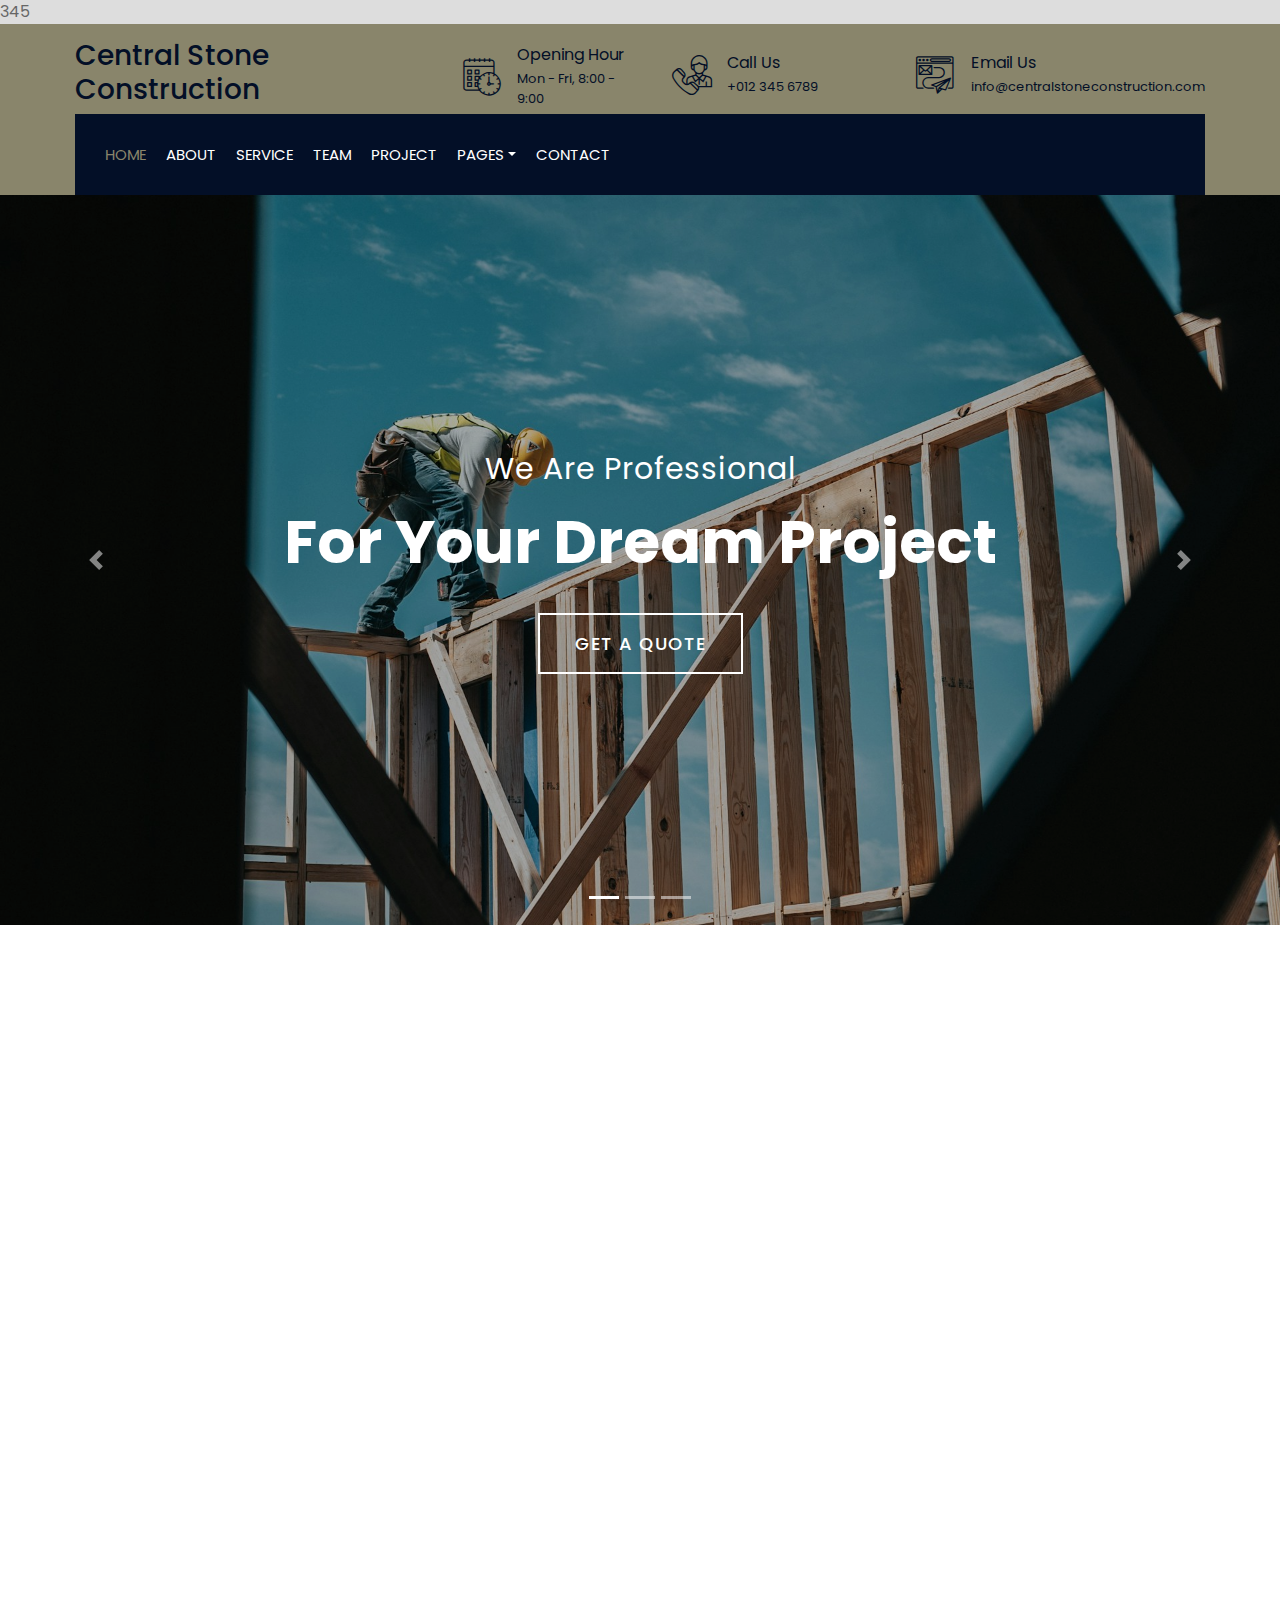
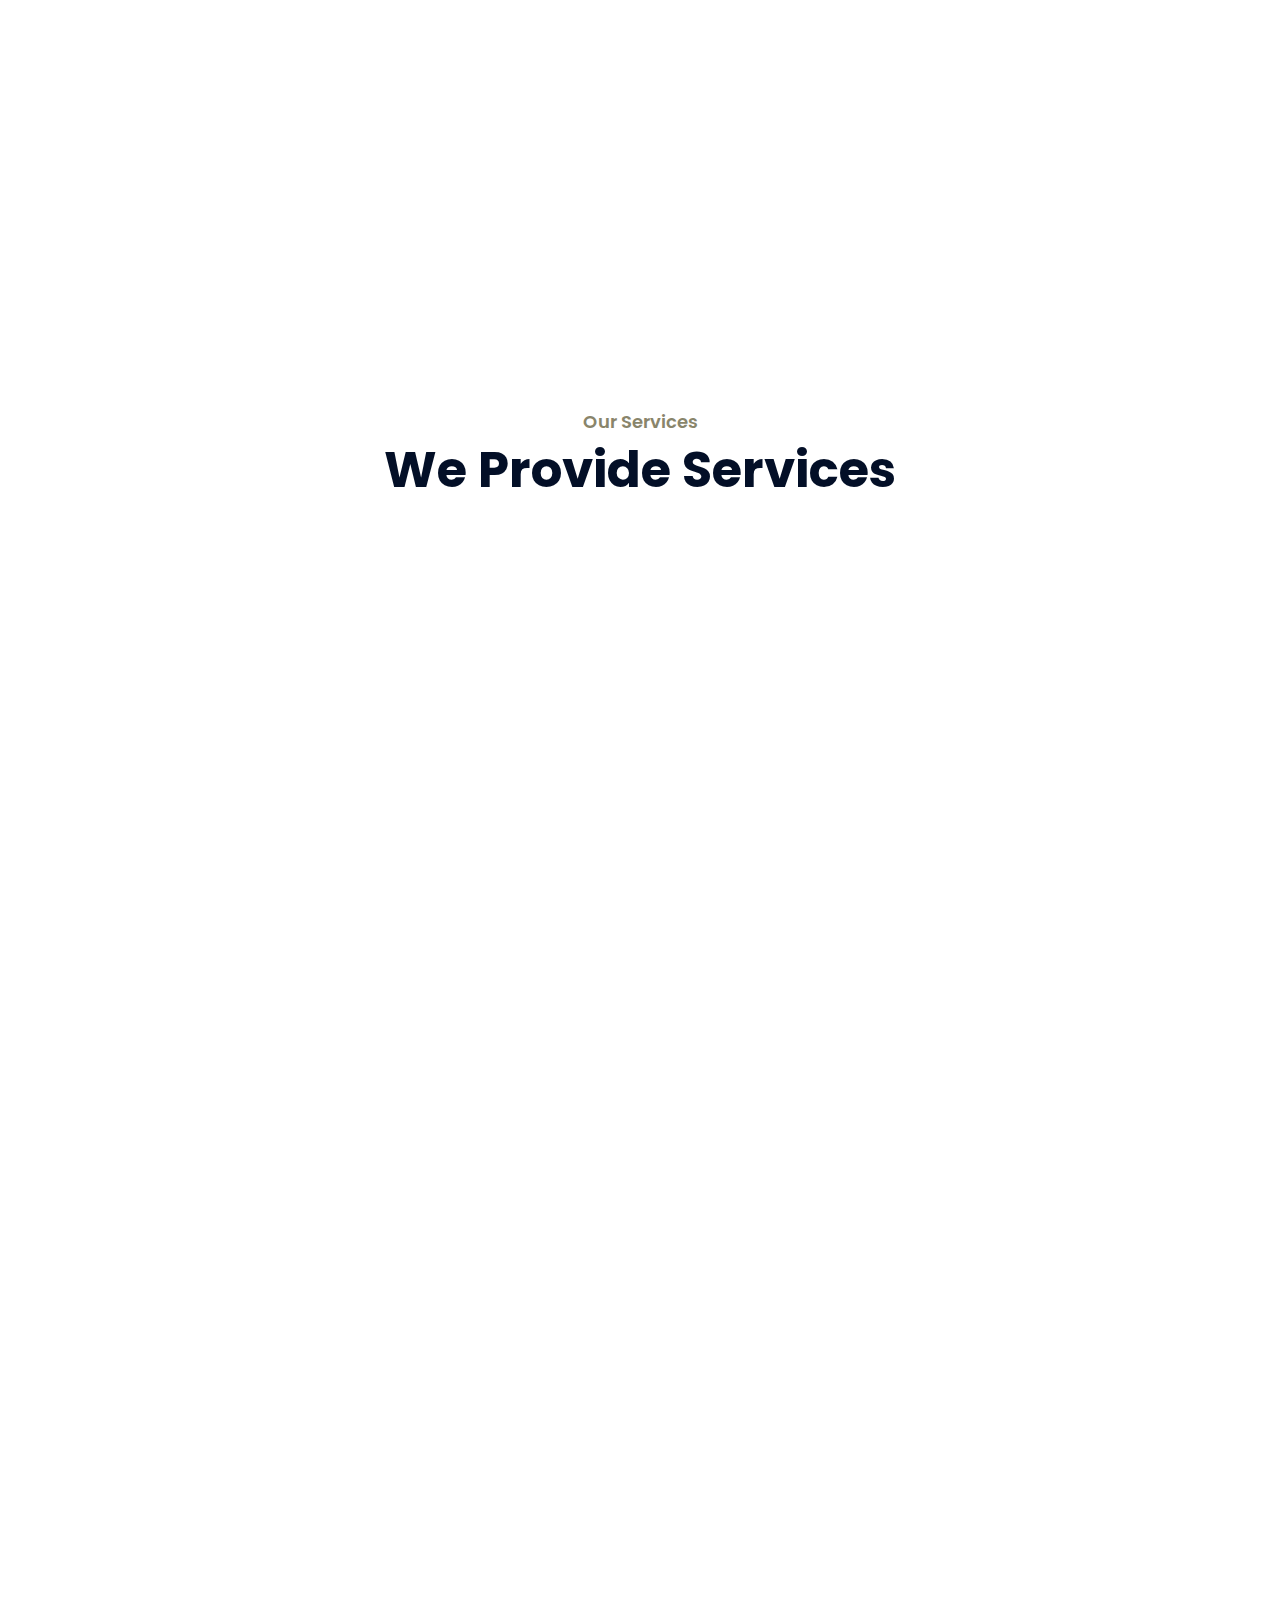
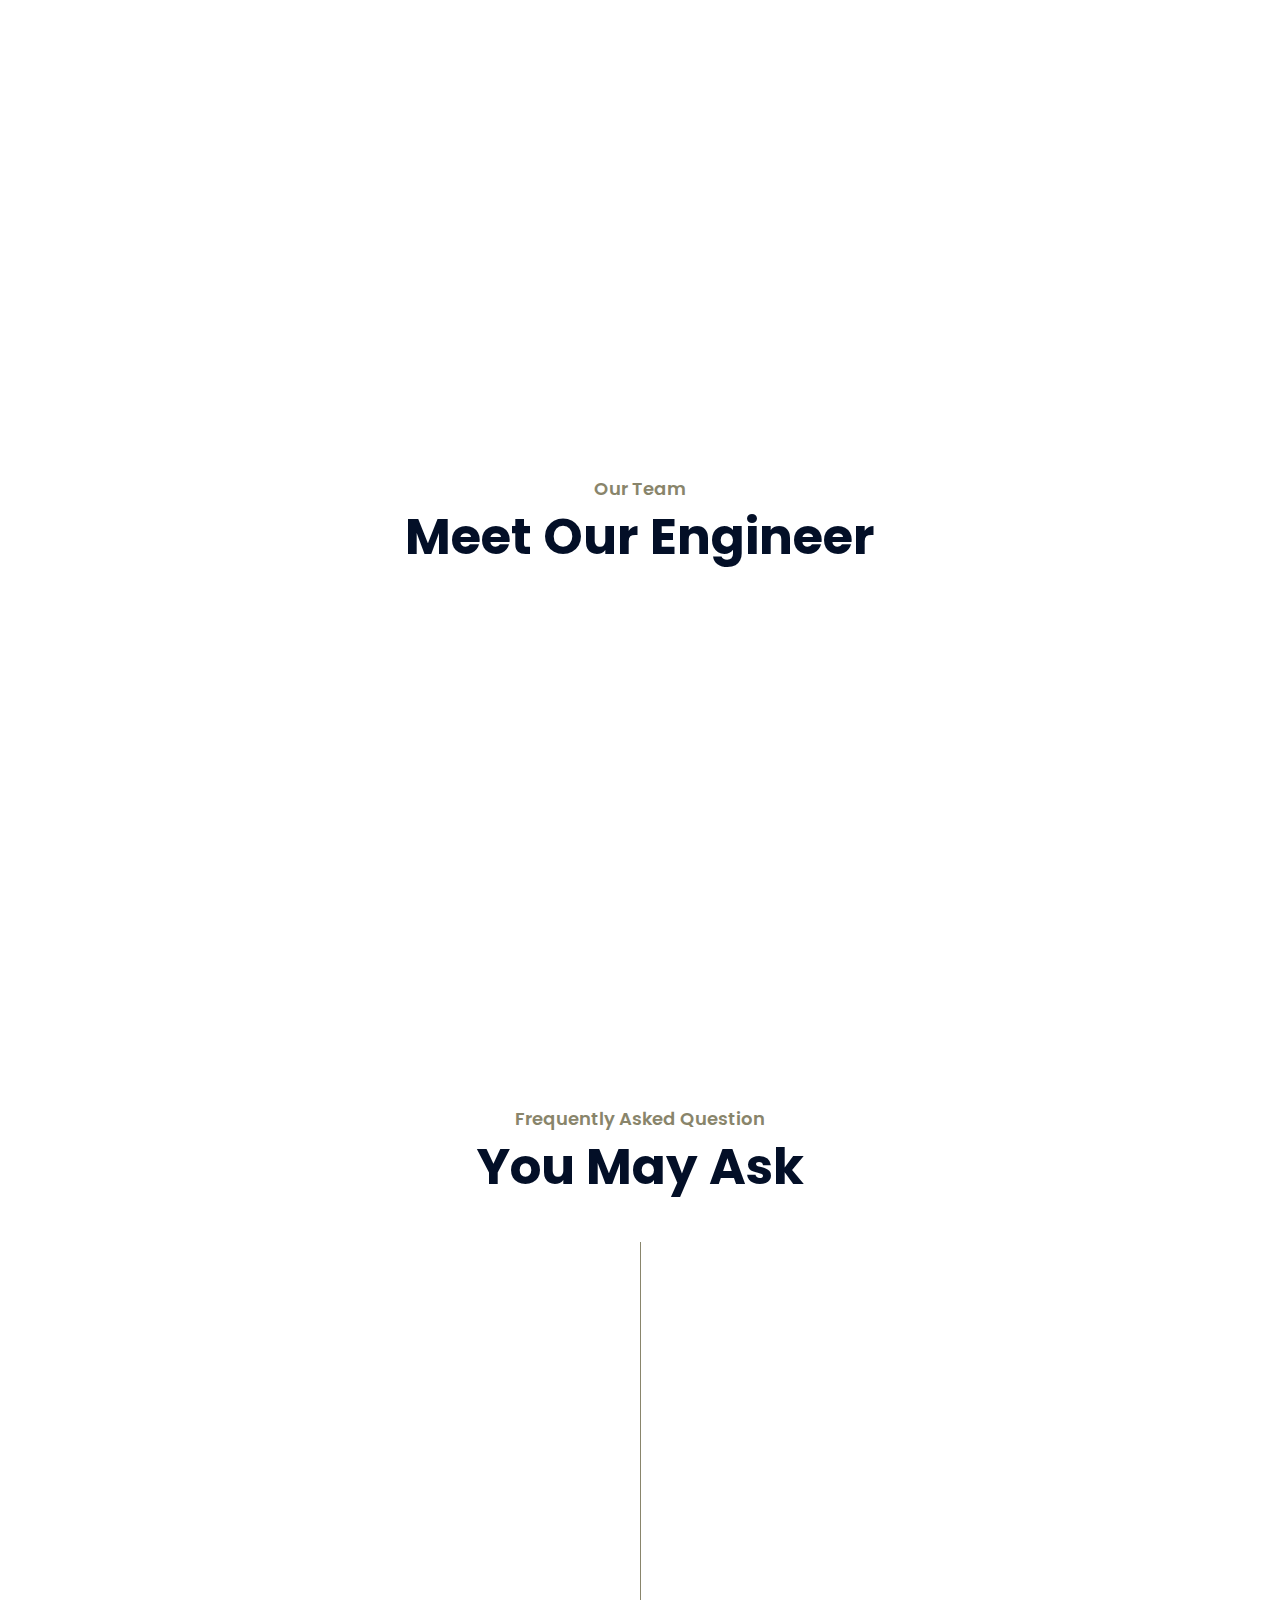
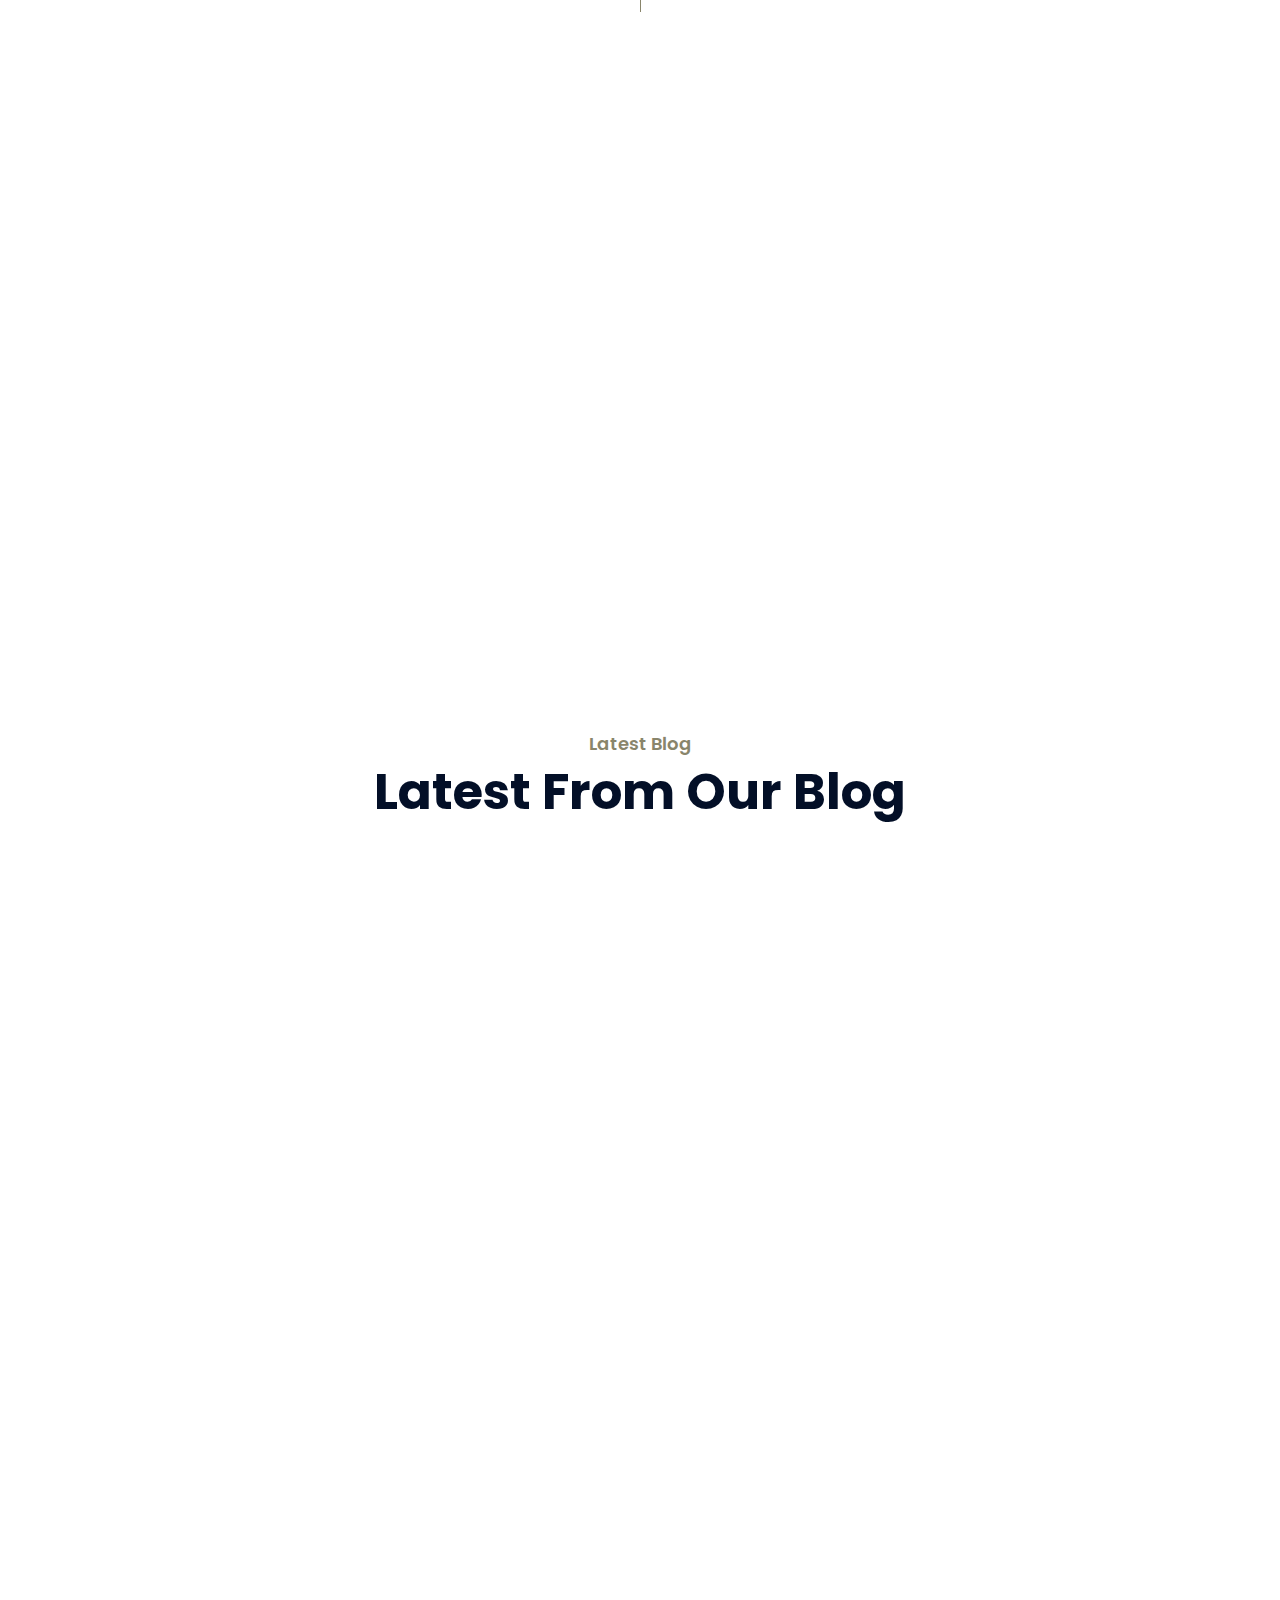
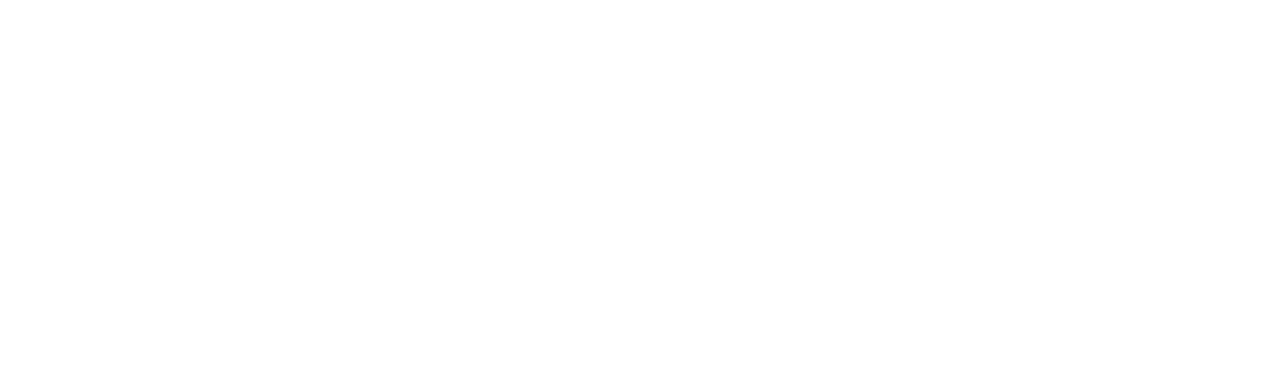
==== index.html @ 26f834ae "added files for construction website" ====
<!DOCTYPE html>345
<html lang="en">
    <head>
        <meta charset="utf-8">
        <title>Central Stone Construction</title>
        <meta content="width=device-width, initial-scale=1.0" name="viewport">
        <meta content="Construction Company Website Template" name="keywords">
        <meta content="Construction Company Website Template" name="description">

        <!-- Favicon -->
        <link href="img/favicon.ico" rel="icon">

        <!-- Google Font -->
        <link href="https://fonts.googleapis.com/css2?family=Poppins:wght@100;200;300;400;500;600;700;800;900&display=swap" rel="stylesheet">

        <!-- CSS Libraries -->
        <link href="https://stackpath.bootstrapcdn.com/bootstrap/4.4.1/css/bootstrap.min.css" rel="stylesheet">
        <link href="https://cdnjs.cloudflare.com/ajax/libs/font-awesome/5.10.0/css/all.min.css" rel="stylesheet">
        <link href="lib/flaticon/font/flaticon.css" rel="stylesheet"> 
        <link href="lib/animate/animate.min.css" rel="stylesheet">
        <link href="lib/owlcarousel/assets/owl.carousel.min.css" rel="stylesheet">
        <link href="lib/lightbox/css/lightbox.min.css" rel="stylesheet">
        <link href="lib/slick/slick.css" rel="stylesheet">
        <link href="lib/slick/slick-theme.css" rel="stylesheet">

        <!-- Template Stylesheet -->
        <link href="css/style.css" rel="stylesheet">
    </head>

    <body>
        <div class="wrapper">
            <!-- Top Bar Start -->
            <div class="top-bar">
                <div class="container-fluid">
                    <div class="row align-items-center">
                        <div class="col-lg-4 col-md-12">
                            <div class="logo">
                                <a href="index.html">
                                    <h3>Central Stone Construction</h3>
                                    <!-- <img src="img/logo.jpg" alt="Logo"> -->
                                </a>
                            </div>
                        </div>
                        <div class="col-lg-8 col-md-7 d-none d-lg-block">
                            <div class="row">
                                <div class="col-3">
                                    <div class="top-bar-item">
                                        <div class="top-bar-icon">
                                            <i class="flaticon-calendar"></i>
                                        </div>
                                        <div class="top-bar-text">
                                            <h3>Opening Hour</h3>
                                            <p>Mon - Fri, 8:00 - 9:00</p>
                                        </div>
                                    </div>
                                </div>
                                <div class="col-3">
                                    <div class="top-bar-item">
                                        <div class="top-bar-icon">
                                            <i class="flaticon-call"></i>
                                        </div>
                                        <div class="top-bar-text">
                                            <h3>Call Us</h3>
                                            <p>+012 345 6789</p>
                                        </div>
                                    </div>
                                </div>
                                <div class="col-6">
                                    <div class="top-bar-item">
                                        <div class="top-bar-icon">
                                            <i class="flaticon-send-mail"></i>
                                        </div>
                                        <div class="top-bar-text">
                                            <h3>Email Us</h3>
                                            <p>info@centralstoneconstruction.com</p>
                                        </div>
                                    </div>
                                </div>
                            </div>
                        </div>
                    </div>
                </div>
            </div>
            <!-- Top Bar End -->

            <!-- Nav Bar Start -->
            <div class="nav-bar">
                <div class="container-fluid">
                    <nav class="navbar navbar-expand-lg bg-dark navbar-dark">
                        <a href="#" class="navbar-brand">MENU</a>
                        <button type="button" class="navbar-toggler" data-toggle="collapse" data-target="#navbarCollapse">
                            <span class="navbar-toggler-icon"></span>
                        </button>

                        <div class="collapse navbar-collapse justify-content-between" id="navbarCollapse">
                            <div class="navbar-nav mr-auto">
                                <a href="index.html" class="nav-item nav-link active">Home</a>
                                <a href="about.html" class="nav-item nav-link">About</a>
                                <a href="service.html" class="nav-item nav-link">Service</a>
                                <a href="team.html" class="nav-item nav-link">Team</a>
                                <a href="portfolio.html" class="nav-item nav-link">Project</a>
                                <div class="nav-item dropdown">
                                    <a href="#" class="nav-link dropdown-toggle" data-toggle="dropdown">Pages</a>
                                    <div class="dropdown-menu">
                                        <a href="blog.html" class="dropdown-item">Blog Page</a>
                                        <a href="single.html" class="dropdown-item">Single Page</a>
                                    </div>
                                </div>
                                <a href="contact.html" class="nav-item nav-link">Contact</a>
                            </div>
                        
                        </div>
                    </nav>
                </div>
            </div>
            <!-- Nav Bar End -->


            <!-- Carousel Start -->
            <div id="carousel" class="carousel slide" data-ride="carousel">
                <ol class="carousel-indicators">
                    <li data-target="#carousel" data-slide-to="0" class="active"></li>
                    <li data-target="#carousel" data-slide-to="1"></li>
                    <li data-target="#carousel" data-slide-to="2"></li>
                </ol>
                <div class="carousel-inner">
                    <div class="carousel-item active">
                        <img src="img/carousel-aa.jpg" alt="Carousel Image">
                        <div class="carousel-caption">
                            <p class="animated fadeInRight">We Are Professional</p>
                            <h1 class="animated fadeInLeft">For Your Dream Project</h1>
                            <a class="btn animated fadeInUp" href="https://appwexdigital.com">Get A Quote</a>
                        </div>
                    </div>

                    <div class="carousel-item">
                        <img src="img/carousel-bb.jpg" alt="Carousel Image">
                        <div class="carousel-caption">
                            <p class="animated fadeInRight">Professional Builder</p>
                            <h1 class="animated fadeInLeft">We Build Your Home</h1>
                            <a class="btn animated fadeInUp" href="https://appwexdigital.com">Get A Quote</a>
                        </div>
                    </div>

                    <div class="carousel-item">
                        <img src="img/carousel-cc.jpg" alt="Carousel Image">
                        <div class="carousel-caption">
                            <p class="animated fadeInRight">We Are Trusted</p>
                            <h1 class="animated fadeInLeft">For Your Dream Home</h1>
                            <a class="btn animated fadeInUp" href="https://appwexdigital.com">Get A Quote</a>
                        </div>
                    </div>
                </div>

                <a class="carousel-control-prev" href="#carousel" role="button" data-slide="prev">
                    <span class="carousel-control-prev-icon" aria-hidden="true"></span>
                    <span class="sr-only">Previous</span>
                </a>
                <a class="carousel-control-next" href="#carousel" role="button" data-slide="next">
                    <span class="carousel-control-next-icon" aria-hidden="true"></span>
                    <span class="sr-only">Next</span>
                </a>
            </div>
            <!-- Carousel End -->


            <!-- Feature Start-->
            <div class="feature wow fadeInUp" data-wow-delay="0.1s">
                <div class="container-fluid">
                    <div class="row align-items-center">
                        <div class="col-lg-4 col-md-12">
                            <div class="feature-item">
                                <div class="feature-icon">
                                    <i class="flaticon-worker"></i>
                                </div>
                                <div class="feature-text">
                                    <h3>Expert Worker</h3>
                                    <p>Are worker are highly Experienced in the construction inductry</p>
                                </div>
                            </div>
                        </div>
                        <div class="col-lg-4 col-md-12">
                            <div class="feature-item">
                                <div class="feature-icon">
                                    <i class="flaticon-building"></i>
                                </div>
                                <div class="feature-text">
                                    <h3>Quality Work</h3>
                                    <p>We focus on quality construction </p>
                                </div>
                            </div>
                        </div>
                        <div class="col-lg-4 col-md-12">
                            <div class="feature-item">
                                <div class="feature-icon">
                                    <i class="flaticon-call"></i>
                                </div>
                                <div class="feature-text">
                                    <h3>24/7 Support</h3>
                                    <p>24 hour support in case of any emmergency</p>
                                </div>
                            </div>
                        </div>
                    </div>
                </div>
            </div>
            <!-- Feature End-->


            <!-- About Start -->
            <div class="about wow fadeInUp" data-wow-delay="0.1s">
                <div class="container">
                    <div class="row align-items-center">
                        <div class="col-lg-5 col-md-6">
                            <div class="about-img">
                                <img src="img/about-aa.jpg" alt="Image">
                            </div>
                        </div>
                        <div class="col-lg-7 col-md-6">
                            <div class="section-header text-left">
                                <p>Welcome to Central Stone Construction</p>
                                <h2>35 Years Experience</h2>
                            </div>
                            <div class="about-text">
                                <p>
                                    We have been building quality homes for the past 35 years and are highly experienced in everything that has to do with residential construction. We build with our customers best interest and satisfaction in mind

                                </p>
                                <p>
                                   100 percent satisfaction is our gaurantee. We will not laydown our tools till our customer is happy. From planning to construction our customers interest is all we see.Try us and you will not be disappointed
                                </p>
                                <a class="btn" href="">Learn More</a>
                            </div>
                        </div>
                    </div>
                </div>
            </div>
            <!-- About End -->


            <!-- Fact Start -->
            <div class="fact">
                <div class="container-fluid">
                    <div class="row counters">
                        <div class="col-md-6 fact-left wow slideInLeft">
                            <div class="row">
                                <div class="col-6">
                                    <div class="fact-icon">
                                        <i class="flaticon-worker"></i>
                                    </div>
                                    <div class="fact-text">
                                        <h2 data-toggle="counter-up">109</h2>
                                        <p>Expert Workers</p>
                                    </div>
                                </div>
                                <div class="col-6">
                                    <div class="fact-icon">
                                        <i class="flaticon-building"></i>
                                    </div>
                                    <div class="fact-text">
                                        <h2 data-toggle="counter-up">485</h2>
                                        <p>Happy Clients</p>
                                    </div>
                                </div>
                            </div>
                        </div>
                        <div class="col-md-6 fact-right wow slideInRight">
                            <div class="row">
                                <div class="col-6">
                                    <div class="fact-icon">
                                        <i class="flaticon-address"></i>
                                    </div>
                                    <div class="fact-text">
                                        <h2 data-toggle="counter-up">789</h2>
                                        <p>Completed Projects</p>
                                    </div>
                                </div>
                                <div class="col-6">
                                    <div class="fact-icon">
                                        <i class="flaticon-crane"></i>
                                    </div>
                                    <div class="fact-text">
                                        <h2 data-toggle="counter-up">890</h2>
                                        <p>Running Projects</p>
                                    </div>
                                </div>
                            </div>
                        </div>
                    </div>
                </div>
            </div>
            <!-- Fact End -->


            <!-- Service Start -->
            <div class="service">
                <div class="container">
                    <div class="section-header text-center">
                        <p>Our Services</p>
                        <h2>We Provide Services</h2>
                    </div>
                    <div class="row">
                        <div class="col-lg-4 col-md-6 wow fadeInUp" data-wow-delay="0.1s">
                            <div class="service-item">
                                <div class="service-img">
                                    <img src="img/service-1.jpg" alt="Image">
                                    <div class="service-overlay">
                                        <p>
                                            Lorem ipsum dolor sit amet, consectetur adipiscing elit. Phasellus nec pretium mi. Curabitur facilisis ornare velit non vulputate. Aliquam metus tortor, auctor id gravida condimentum, viverra quis sem.
                                        </p>
                                    </div>
                                </div>
                                <div class="service-text">
                                    <h3>Building Construction</h3>
                                    <a class="btn" href="img/service-1.jpg" data-lightbox="service">+</a>
                                </div>
                            </div>
                        </div>
                        <div class="col-lg-4 col-md-6 wow fadeInUp" data-wow-delay="0.2s">
                            <div class="service-item">
                                <div class="service-img">
                                    <img src="img/service-2.jpg" alt="Image">
                                    <div class="service-overlay">
                                        <p>
                                            Lorem ipsum dolor sit amet, consectetur adipiscing elit. Phasellus nec pretium mi. Curabitur facilisis ornare velit non vulputate. Aliquam metus tortor, auctor id gravida condimentum, viverra quis sem.
                                        </p>
                                    </div>
                                </div>
                                <div class="service-text">
                                    <h3>House Renovation</h3>
                                    <a class="btn" href="img/service-2.jpg" data-lightbox="service">+</a>
                                </div>
                            </div>
                        </div>
                        <div class="col-lg-4 col-md-6 wow fadeInUp" data-wow-delay="0.3s">
                            <div class="service-item">
                                <div class="service-img">
                                    <img src="img/service-3.jpg" alt="Image">
                                    <div class="service-overlay">
                                        <p>
                                            Lorem ipsum dolor sit amet, consectetur adipiscing elit. Phasellus nec pretium mi. Curabitur facilisis ornare velit non vulputate. Aliquam metus tortor, auctor id gravida condimentum, viverra quis sem.
                                        </p>
                                    </div>
                                </div>
                                <div class="service-text">
                                    <h3>Architecture Design</h3>
                                    <a class="btn" href="img/service-3.jpg" data-lightbox="service">+</a>
                                </div>
                            </div>
                        </div>
                        <div class="col-lg-4 col-md-6 wow fadeInUp" data-wow-delay="0.4s">
                            <div class="service-item">
                                <div class="service-img">
                                    <img src="img/service-4.jpg" alt="Image">
                                    <div class="service-overlay">
                                        <p>
                                            Lorem ipsum dolor sit amet, consectetur adipiscing elit. Phasellus nec pretium mi. Curabitur facilisis ornare velit non vulputate. Aliquam metus tortor, auctor id gravida condimentum, viverra quis sem.
                                        </p>
                                    </div>
                                </div>
                                <div class="service-text">
                                    <h3>Interior Design</h3>
                                    <a class="btn" href="img/service-4.jpg" data-lightbox="service">+</a>
                                </div>
                            </div>
                        </div>
                        <div class="col-lg-4 col-md-6 wow fadeInUp" data-wow-delay="0.5s">
                            <div class="service-item">
                                <div class="service-img">
                                    <img src="img/service-5.jpg" alt="Image">
                                    <div class="service-overlay">
                                        <p>
                                            Lorem ipsum dolor sit amet, consectetur adipiscing elit. Phasellus nec pretium mi. Curabitur facilisis ornare velit non vulputate. Aliquam metus tortor, auctor id gravida condimentum, viverra quis sem.
                                        </p>
                                    </div>
                                </div>
                                <div class="service-text">
                                    <h3>Fixing & Support</h3>
                                    <a class="btn" href="img/service-5.jpg" data-lightbox="service">+</a>
                                </div>
                            </div>
                        </div>
                        <div class="col-lg-4 col-md-6 wow fadeInUp" data-wow-delay="0.6s">
                            <div class="service-item">
                                <div class="service-img">
                                    <img src="img/service-6.jpg" alt="Image">
                                    <div class="service-overlay">
                                        <p>
                                            Lorem ipsum dolor sit amet, consectetur adipiscing elit. Phasellus nec pretium mi. Curabitur facilisis ornare velit non vulputate. Aliquam metus tortor, auctor id gravida condimentum, viverra quis sem.
                                        </p>
                                    </div>
                                </div>
                                <div class="service-text">
                                    <h3>Painting</h3>
                                    <a class="btn" href="img/service-6.jpg" data-lightbox="service">+</a>
                                </div>
                            </div>
                        </div>
                    </div>
                </div>
            </div>
            <!-- Service End -->


            <!-- Video Start -->
            <div class="video wow fadeIn" data-wow-delay="0.1s">
                <div class="container">
                    <button type="button" class="btn-play" data-toggle="modal" data-src="https://www.youtube.com/embed/DWRcNpR6Kdc" data-target="#videoModal">
                        <span></span>
                    </button>
                </div>
            </div>
            
            <div class="modal fade" id="videoModal" tabindex="-1" role="dialog" aria-labelledby="exampleModalLabel" aria-hidden="true">
                <div class="modal-dialog" role="document">
                    <div class="modal-content">
                        <div class="modal-body">
                            <button type="button" class="close" data-dismiss="modal" aria-label="Close">
                                <span aria-hidden="true">&times;</span>
                            </button>        
                            <!-- 16:9 aspect ratio -->
                            <div class="embed-responsive embed-responsive-16by9">
                                <iframe class="embed-responsive-item" src="" id="video"  allowscriptaccess="always" allow="autoplay"></iframe>
                            </div>
                        </div>
                    </div>
                </div>
            </div>
            <!-- Video End -->


            <!-- Team Start -->
            <div class="team">
                <div class="container">
                    <div class="section-header text-center">
                        <p>Our Team</p>
                        <h2>Meet Our Engineer</h2>
                    </div>
                    <div class="row">
                        <div class="col-lg-3 col-md-6 wow fadeInUp" data-wow-delay="0.1s">
                            <div class="team-item">
                                <div class="team-img">
                                    <img src="img/team-1.jpg" alt="Team Image">
                                </div>
                                <div class="team-text">
                                    <h2>Adam Phillips</h2>
                                    <p>CEO & Founder</p>
                                </div>
                                <div class="team-social">
                                    <a class="social-tw" href=""><i class="fab fa-twitter"></i></a>
                                    <a class="social-fb" href=""><i class="fab fa-facebook-f"></i></a>
                                    <a class="social-li" href=""><i class="fab fa-linkedin-in"></i></a>
                                    <a class="social-in" href=""><i class="fab fa-instagram"></i></a>
                                </div>
                            </div>
                        </div>
                        <div class="col-lg-3 col-md-6 wow fadeInUp" data-wow-delay="0.2s">
                            <div class="team-item">
                                <div class="team-img">
                                    <img src="img/team-2.jpg" alt="Team Image">
                                </div>
                                <div class="team-text">
                                    <h2>Dylan Adams</h2>
                                    <p>Civil Engineer</p>
                                </div>
                                <div class="team-social">
                                    <a class="social-tw" href=""><i class="fab fa-twitter"></i></a>
                                    <a class="social-fb" href=""><i class="fab fa-facebook-f"></i></a>
                                    <a class="social-li" href=""><i class="fab fa-linkedin-in"></i></a>
                                    <a class="social-in" href=""><i class="fab fa-instagram"></i></a>
                                </div>
                            </div>
                        </div>
                        <div class="col-lg-3 col-md-6 wow fadeInUp" data-wow-delay="0.3s">
                            <div class="team-item">
                                <div class="team-img">
                                    <img src="img/team-3.jpg" alt="Team Image">
                                </div>
                                <div class="team-text">
                                    <h2>Jhon Doe</h2>
                                    <p>Interior Designer</p>
                                </div>
                                <div class="team-social">
                                    <a class="social-tw" href=""><i class="fab fa-twitter"></i></a>
                                    <a class="social-fb" href=""><i class="fab fa-facebook-f"></i></a>
                                    <a class="social-li" href=""><i class="fab fa-linkedin-in"></i></a>
                                    <a class="social-in" href=""><i class="fab fa-instagram"></i></a>
                                </div>
                            </div>
                        </div>
                        <div class="col-lg-3 col-md-6 wow fadeInUp" data-wow-delay="0.4s">
                            <div class="team-item">
                                <div class="team-img">
                                    <img src="img/team-4.jpg" alt="Team Image">
                                </div>
                                <div class="team-text">
                                    <h2>Josh Dunn</h2>
                                    <p>Painter</p>
                                </div>
                                <div class="team-social">
                                    <a class="social-tw" href=""><i class="fab fa-twitter"></i></a>
                                    <a class="social-fb" href=""><i class="fab fa-facebook-f"></i></a>
                                    <a class="social-li" href=""><i class="fab fa-linkedin-in"></i></a>
                                    <a class="social-in" href=""><i class="fab fa-instagram"></i></a>
                                </div>
                            </div>
                        </div>
                    </div>
                </div>
            </div>
            <!-- Team End -->
            

            <!-- FAQs Start -->
            <div class="faqs">
                <div class="container">
                    <div class="section-header text-center">
                        <p>Frequently Asked Question</p>
                        <h2>You May Ask</h2>
                    </div>
                    <div class="row">
                        <div class="col-md-6">
                            <div id="accordion-1">
                                <div class="card wow fadeInLeft" data-wow-delay="0.1s">
                                    <div class="card-header">
                                        <a class="card-link collapsed" data-toggle="collapse" href="#collapseOne">
                                            Lorem ipsum dolor sit amet?
                                        </a>
                                    </div>
                                    <div id="collapseOne" class="collapse" data-parent="#accordion-1">
                                        <div class="card-body">
                                            Lorem ipsum dolor sit amet, consectetur adipiscing elit. Phasellus nec pretium mi. Curabitur facilisis ornare velit non.
                                        </div>
                                    </div>
                                </div>
                                <div class="card wow fadeInLeft" data-wow-delay="0.2s">
                                    <div class="card-header">
                                        <a class="card-link collapsed" data-toggle="collapse" href="#collapseTwo">
                                            Lorem ipsum dolor sit amet?
                                        </a>
                                    </div>
                                    <div id="collapseTwo" class="collapse" data-parent="#accordion-1">
                                        <div class="card-body">
                                            Lorem ipsum dolor sit amet, consectetur adipiscing elit. Phasellus nec pretium mi. Curabitur facilisis ornare velit non.
                                        </div>
                                    </div>
                                </div>
                                <div class="card wow fadeInLeft" data-wow-delay="0.3s">
                                    <div class="card-header">
                                        <a class="card-link collapsed" data-toggle="collapse" href="#collapseThree">
                                            Lorem ipsum dolor sit amet?
                                        </a>
                                    </div>
                                    <div id="collapseThree" class="collapse" data-parent="#accordion-1">
                                        <div class="card-body">
                                            Lorem ipsum dolor sit amet, consectetur adipiscing elit. Phasellus nec pretium mi. Curabitur facilisis ornare velit non.
                                        </div>
                                    </div>
                                </div>
                                <div class="card wow fadeInLeft" data-wow-delay="0.4s">
                                    <div class="card-header">
                                        <a class="card-link collapsed" data-toggle="collapse" href="#collapseFour">
                                            Lorem ipsum dolor sit amet?
                                        </a>
                                    </div>
                                    <div id="collapseFour" class="collapse" data-parent="#accordion-1">
                                        <div class="card-body">
                                            Lorem ipsum dolor sit amet, consectetur adipiscing elit. Phasellus nec pretium mi. Curabitur facilisis ornare velit non.
                                        </div>
                                    </div>
                                </div>
                                <div class="card wow fadeInLeft" data-wow-delay="0.5s">
                                    <div class="card-header">
                                        <a class="card-link collapsed" data-toggle="collapse" href="#collapseFive">
                                            Lorem ipsum dolor sit amet?
                                        </a>
                                    </div>
                                    <div id="collapseFive" class="collapse" data-parent="#accordion-1">
                                        <div class="card-body">
                                            Lorem ipsum dolor sit amet, consectetur adipiscing elit. Phasellus nec pretium mi. Curabitur facilisis ornare velit non.
                                        </div>
                                    </div>
                                </div>
                            </div>
                        </div>
                        <div class="col-md-6">
                            <div id="accordion-2">
                                <div class="card wow fadeInRight" data-wow-delay="0.1s">
                                    <div class="card-header">
                                        <a class="card-link collapsed" data-toggle="collapse" href="#collapseSix">
                                            Lorem ipsum dolor sit amet?
                                        </a>
                                    </div>
                                    <div id="collapseSix" class="collapse" data-parent="#accordion-2">
                                        <div class="card-body">
                                            Lorem ipsum dolor sit amet, consectetur adipiscing elit. Phasellus nec pretium mi. Curabitur facilisis ornare velit non.
                                        </div>
                                    </div>
                                </div>
                                <div class="card wow fadeInRight" data-wow-delay="0.2s">
                                    <div class="card-header">
                                        <a class="card-link collapsed" data-toggle="collapse" href="#collapseSeven">
                                            Lorem ipsum dolor sit amet?
                                        </a>
                                    </div>
                                    <div id="collapseSeven" class="collapse" data-parent="#accordion-2">
                                        <div class="card-body">
                                            Lorem ipsum dolor sit amet, consectetur adipiscing elit. Phasellus nec pretium mi. Curabitur facilisis ornare velit non.
                                        </div>
                                    </div>
                                </div>
                                <div class="card wow fadeInRight" data-wow-delay="0.3s">
                                    <div class="card-header">
                                        <a class="card-link collapsed" data-toggle="collapse" href="#collapseEight">
                                            Lorem ipsum dolor sit amet?
                                        </a>
                                    </div>
                                    <div id="collapseEight" class="collapse" data-parent="#accordion-2">
                                        <div class="card-body">
                                            Lorem ipsum dolor sit amet, consectetur adipiscing elit. Phasellus nec pretium mi. Curabitur facilisis ornare velit non.
                                        </div>
                                    </div>
                                </div>
                                <div class="card wow fadeInRight" data-wow-delay="0.4s">
                                    <div class="card-header">
                                        <a class="card-link collapsed" data-toggle="collapse" href="#collapseNine">
                                            Lorem ipsum dolor sit amet?
                                        </a>
                                    </div>
                                    <div id="collapseNine" class="collapse" data-parent="#accordion-2">
                                        <div class="card-body">
                                            Lorem ipsum dolor sit amet, consectetur adipiscing elit. Phasellus nec pretium mi. Curabitur facilisis ornare velit non.
                                        </div>
                                    </div>
                                </div>
                                <div class="card wow fadeInRight" data-wow-delay="0.5s">
                                    <div class="card-header">
                                        <a class="card-link collapsed" data-toggle="collapse" href="#collapseTen">
                                            Lorem ipsum dolor sit amet?
                                        </a>
                                    </div>
                                    <div id="collapseTen" class="collapse" data-parent="#accordion-2">
                                        <div class="card-body">
                                            Lorem ipsum dolor sit amet, consectetur adipiscing elit. Phasellus nec pretium mi. Curabitur facilisis ornare velit non.
                                        </div>
                                    </div>
                                </div>
                            </div>
                        </div>
                    </div>
                </div>
            </div>
            <!-- FAQs End -->


            <!-- Testimonial Start -->
            <div class="testimonial wow fadeIn" data-wow-delay="0.1s">
                <div class="container">
                    <div class="row">
                        <div class="col-12">
                            <div class="testimonial-slider-nav">
                                <div class="slider-nav"><img src="img/testimonial-1.jpg" alt="Testimonial"></div>
                                <div class="slider-nav"><img src="img/testimonial-2.jpg" alt="Testimonial"></div>
                                <div class="slider-nav"><img src="img/testimonial-3.jpg" alt="Testimonial"></div>
                                <div class="slider-nav"><img src="img/testimonial-4.jpg" alt="Testimonial"></div>
                                <div class="slider-nav"><img src="img/testimonial-1.jpg" alt="Testimonial"></div>
                                <div class="slider-nav"><img src="img/testimonial-2.jpg" alt="Testimonial"></div>
                                <div class="slider-nav"><img src="img/testimonial-3.jpg" alt="Testimonial"></div>
                                <div class="slider-nav"><img src="img/testimonial-4.jpg" alt="Testimonial"></div>
                            </div>
                        </div>
                    </div>
                    <div class="row">
                        <div class="col-12">
                            <div class="testimonial-slider">
                                <div class="slider-item">
                                    <h3>Customer Name</h3>
                                    <h4>profession</h4>
                                    <p>Lorem ipsum dolor sit amet, consectetur adipiscing elit. Phasellus nec pretium mi. Curabitur facilisis ornare velit non vulputate. Aliquam metus tortor, auctor id gravida condimentum, viverra quis sem. Curabitur non nisl nec nisi scelerisque maximus.</p>
                                </div>
                                <div class="slider-item">
                                    <h3>Customer Name</h3>
                                    <h4>profession</h4>
                                    <p>Lorem ipsum dolor sit amet, consectetur adipiscing elit. Phasellus nec pretium mi. Curabitur facilisis ornare velit non vulputate. Aliquam metus tortor, auctor id gravida condimentum, viverra quis sem. Curabitur non nisl nec nisi scelerisque maximus.</p>
                                </div>
                                <div class="slider-item">
                                    <h3>Customer Name</h3>
                                    <h4>profession</h4>
                                    <p>Lorem ipsum dolor sit amet, consectetur adipiscing elit. Phasellus nec pretium mi. Curabitur facilisis ornare velit non vulputate. Aliquam metus tortor, auctor id gravida condimentum, viverra quis sem. Curabitur non nisl nec nisi scelerisque maximus.</p>
                                </div>
                                <div class="slider-item">
                                    <h3>Customer Name</h3>
                                    <h4>profession</h4>
                                    <p>Lorem ipsum dolor sit amet, consectetur adipiscing elit. Phasellus nec pretium mi. Curabitur facilisis ornare velit non vulputate. Aliquam metus tortor, auctor id gravida condimentum, viverra quis sem. Curabitur non nisl nec nisi scelerisque maximus.</p>
                                </div>
                                <div class="slider-item">
                                    <h3>Customer Name</h3>
                                    <h4>profession</h4>
                                    <p>Lorem ipsum dolor sit amet, consectetur adipiscing elit. Phasellus nec pretium mi. Curabitur facilisis ornare velit non vulputate. Aliquam metus tortor, auctor id gravida condimentum, viverra quis sem. Curabitur non nisl nec nisi scelerisque maximus.</p>
                                </div>
                                <div class="slider-item">
                                    <h3>Customer Name</h3>
                                    <h4>profession</h4>
                                    <p>Lorem ipsum dolor sit amet, consectetur adipiscing elit. Phasellus nec pretium mi. Curabitur facilisis ornare velit non vulputate. Aliquam metus tortor, auctor id gravida condimentum, viverra quis sem. Curabitur non nisl nec nisi scelerisque maximus.</p>
                                </div>
                                <div class="slider-item">
                                    <h3>Customer Name</h3>
                                    <h4>profession</h4>
                                    <p>Lorem ipsum dolor sit amet, consectetur adipiscing elit. Phasellus nec pretium mi. Curabitur facilisis ornare velit non vulputate. Aliquam metus tortor, auctor id gravida condimentum, viverra quis sem. Curabitur non nisl nec nisi scelerisque maximus.</p>
                                </div>
                                <div class="slider-item">
                                    <h3>Customer Name</h3>
                                    <h4>profession</h4>
                                    <p>Lorem ipsum dolor sit amet, consectetur adipiscing elit. Phasellus nec pretium mi. Curabitur facilisis ornare velit non vulputate. Aliquam metus tortor, auctor id gravida condimentum, viverra quis sem. Curabitur non nisl nec nisi scelerisque maximus.</p>
                                </div>
                            </div>
                        </div>
                    </div>
                </div>
            </div>
            <!-- Testimonial End -->


            <!-- Blog Start -->
            <div class="blog">
                <div class="container">
                    <div class="section-header text-center">
                        <p>Latest Blog</p>
                        <h2>Latest From Our Blog</h2>
                    </div>
                    <div class="row">
                        <div class="col-lg-4 col-md-6 wow fadeInUp" data-wow-delay="0.2s">
                            <div class="blog-item">
                                <div class="blog-img">
                                    <img src="img/blog-1.jpg" alt="Image">
                                </div>
                                <div class="blog-title">
                                    <h3>Lorem ipsum dolor sit</h3>
                                    <a class="btn" href="">+</a>
                                </div>
                                <div class="blog-meta">
                                    <p>By<a href="">Admin</a></p>
                                    <p>In<a href="">Construction</a></p>
                                </div>
                                <div class="blog-text">
                                    <p>
                                        Lorem ipsum dolor sit amet elit. Phasellus nec pretium mi. Curabitur facilisis ornare velit non vulputate. Aliquam metus tortor
                                    </p>
                                </div>
                            </div>
                        </div>
                        <div class="col-lg-4 col-md-6 wow fadeInUp">
                            <div class="blog-item">
                                <div class="blog-img">
                                    <img src="img/blog-2.jpg" alt="Image">
                                </div>
                                <div class="blog-title">
                                    <h3>Lorem ipsum dolor sit</h3>
                                    <a class="btn" href="">+</a>
                                </div>
                                <div class="blog-meta">
                                    <p>By<a href="">Admin</a></p>
                                    <p>In<a href="">Construction</a></p>
                                </div>
                                <div class="blog-text">
                                    <p>
                                        Lorem ipsum dolor sit amet elit. Phasellus nec pretium mi. Curabitur facilisis ornare velit non vulputate. Aliquam metus tortor
                                    </p>
                                </div>
                            </div>
                        </div>
                        <div class="col-lg-4 col-md-6 wow fadeInUp" data-wow-delay="0.2s">
                            <div class="blog-item">
                                <div class="blog-img">
                                    <img src="img/blog-3.jpg" alt="Image">
                                </div>
                                <div class="blog-title">
                                    <h3>Lorem ipsum dolor sit</h3>
                                    <a class="btn" href="">+</a>
                                </div>
                                <div class="blog-meta">
                                    <p>By<a href="">Admin</a></p>
                                    <p>In<a href="">Construction</a></p>
                                </div>
                                <div class="blog-text">
                                    <p>
                                        Lorem ipsum dolor sit amet elit. Phasellus nec pretium mi. Curabitur facilisis ornare velit non vulputate. Aliquam metus tortor
                                    </p>
                                </div>
                            </div>
                        </div>
                    </div>
                </div>
            </div>
            <!-- Blog End -->


            <!-- Footer Start -->
            <div class="footer wow fadeIn" data-wow-delay="0.3s">
                <div class="container">
                    <div class="row">
                        <div class="col-md-6 col-lg-3">
                            <div class="footer-contact">
                                <h2>Office Contact</h2>
                                <p><i class="fa fa-map-marker-alt"></i>2345 Lankershim blvd, North Hollywood, CA 91601</p>
                                <p><i class="fa fa-phone-alt"></i>+14158987445</p>
                                <p><i class="fa fa-envelope"></i>info@centralstoneconstruction.com</p>
                                <div class="footer-social">
                                    <a href="https://appwexdigital.com/"><i class="fab fa-twitter"></i></a>
                                    <a href="https://appwexdigital.com/"><i class="fab fa-facebook-f"></i></a>
                                    <a href="https://appwexdigital.com/"><i class="fab fa-linkedin-in"></i></a>
                                    <a href="https://appwexdigital.com/"><i class="fab fa-instagram"></i></a>
                                    <a href="https://appwexdigital.com/"><i class="fab fa-youtube"></i></a>
                                </div>
                            </div>
                        </div>
                        <div class="col-md-6 col-lg-3">
                            <div class="footer-link">
                                <h2>Services Areas</h2>
                                <a href="">Building Construction</a>
                                <a href="">House Renovation</a>
                                <a href="">Architecture Design</a>
                                <a href="">Interior Design</a>
                                <a href="">Painting</a>
                            </div>
                        </div>
                        <div class="col-md-6 col-lg-3">
                            <div class="footer-link">
                                <h2>Useful Pages</h2>
                                <a href="">About Us</a>
                                <a href="">Contact Us</a>
                                <a href="">Our Team</a>
                                <a href="">Projects</a>
                                <a href="">Testimonial</a>
                            </div>
                        </div>
                        <div class="col-md-6 col-lg-3">
                            <div class="newsletter">
                                <h2>Newsletter</h2>
                                <p>
                                    Lorem ipsum dolor sit amet elit. Phasellus nec pretium mi. Curabitur facilisis ornare velit non vulpu
                                </p>
                                <div class="form">
                                    <input class="form-control" placeholder="Email here">
                                    <button class="btn">Submit</button>
                                </div>
                            </div>
                        </div>
                    </div>
                </div>
                <div class="container footer-menu">
                    <div class="f-menu">
                        <a href="">Terms of use</a>
                        <a href="">Privacy policy</a>
                        <a href="">Cookies</a>
                        <a href="">Help</a>
                        <a href="">FQAs</a>
                    </div>
                </div>
                <div class="container copyright">
                    <div class="row">
                        <div class="col-md-6">
                            <p>&copy; <a href="https://appwexdigital.com/">https://appwexdigital.com/</a>, All Right Reserved.</p>
                        </div>
						
						
                        <div class="col-md-6">
                            <p>Contact <a href="https://appwexdigital.com/">https://appwexdigital.com/</a></p>
                        </div>
                    </div>
                </div>
            </div>
            <!-- Footer End -->

            <a href="#" class="back-to-top"><i class="fa fa-chevron-up"></i></a>
        </div>

        <!-- JavaScript Libraries -->
        <script src="https://code.jquery.com/jquery-3.4.1.min.js"></script>
        <script src="https://stackpath.bootstrapcdn.com/bootstrap/4.4.1/js/bootstrap.bundle.min.js"></script>
        <script src="lib/easing/easing.min.js"></script>
        <script src="lib/wow/wow.min.js"></script>
        <script src="lib/owlcarousel/owl.carousel.min.js"></script>
        <script src="lib/isotope/isotope.pkgd.min.js"></script>
        <script src="lib/lightbox/js/lightbox.min.js"></script>
        <script src="lib/waypoints/waypoints.min.js"></script>
        <script src="lib/counterup/counterup.min.js"></script>
        <script src="lib/slick/slick.min.js"></script>

        <!-- Template Javascript -->
        <script src="js/main.js"></script>
    </body>
</html>
---- lib/flaticon/font/flaticon.css ----
/*
  	Flaticon icon font: Flaticon
  	Creation date: 23/08/2020 07:24
  	*/

@font-face {
  font-family: "Flaticon";
  src: url("./Flaticon.eot");
  src: url("./Flaticon.eot?#iefix") format("embedded-opentype"),
       url("./Flaticon.woff2") format("woff2"),
       url("./Flaticon.woff") format("woff"),
       url("./Flaticon.ttf") format("truetype"),
       url("./Flaticon.svg#Flaticon") format("svg");
  font-weight: normal;
  font-style: normal;
}

@media screen and (-webkit-min-device-pixel-ratio:0) {
  @font-face {
    font-family: "Flaticon";
    src: url("./Flaticon.svg#Flaticon") format("svg");
  }
}

[class^="flaticon-"]:before, [class*=" flaticon-"]:before,
[class^="flaticon-"]:after, [class*=" flaticon-"]:after {   
  font-family: Flaticon;
        font-size: 20px;
font-style: normal;
margin-left: 20px;
}

.flaticon-concrete:before { content: "\f100"; }
.flaticon-worker:before { content: "\f101"; }
.flaticon-measure:before { content: "\f102"; }
.flaticon-building:before { content: "\f103"; }
.flaticon-brush:before { content: "\f104"; }
.flaticon-crane:before { content: "\f105"; }
.flaticon-call:before { content: "\f106"; }
.flaticon-calendar:before { content: "\f107"; }
.flaticon-send-mail:before { content: "\f108"; }
.flaticon-address:before { content: "\f109"; }
---- css/style.css ----
/*******************************/
/********* General CSS *********/
/*******************************/
body {
    color: #666666;
    background: #dddddd;
    font-family: 'Poppins', sans-serif;
    font-weight: 400;
}

h1,
h2, 
h3, 
h4,
h5, 
h6 {
    color: #030f27;
}

a {
    color: #666666;
    transition: .3s;
}

a:hover,
a:active,
a:focus {
    color: #89856b;
    outline: none;
    text-decoration: none;
}

.btn:focus {
    box-shadow: none;
}

.wrapper {
    position: relative;
    width: 100%;
    max-width: 1366px;
    margin: 0 auto;
    background: #ffffff;
}

.back-to-top {
    position: fixed;
    display: none;
    background: #89856b;
    color: #121518;
    width: 44px;
    height: 44px;
    text-align: center;
    line-height: 1;
    font-size: 22px;
    right: 15px;
    bottom: 15px;
    transition: background 0.5s;
    z-index: 9;
}

.back-to-top:hover {
    color: #89856b;
    background: #121518;
}

.back-to-top i {
    padding-top: 10px;
}

.btn {
    transition: .3s;
}


/**********************************/
/********** Top Bar CSS ***********/
/**********************************/
.top-bar {
    position: relative;
    height: 90px;
    background: #89856b;
}

.top-bar .logo {
    padding: 15px 0;
    text-align: left;
    overflow: hidden;
}

.top-bar .logo h1 {
    margin: 0;
    color: #030f27;
    font-size: 60px;
    line-height: 60px;
    font-weight: 700;
}

.top-bar .logo img {
    max-width: 100%;
    max-height: 60px;
}

.top-bar .top-bar-item {
    display: flex;
    align-items: center;
    justify-content: flex-end;
}

.top-bar .top-bar-icon {
    width: 40px;
    display: flex;
    align-items: center;
    justify-content: center;
}

.top-bar .top-bar-icon [class^="flaticon-"]::before {
    margin: 0;
    color: #030f27;
    font-size: 40px;
}

.top-bar .top-bar-text {
    padding-left: 15px;
}

.top-bar .top-bar-text h3 {
    margin: 0 0 5px 0;
    color: #030f27;
    font-size: 16px;
    font-weight: 400;
}

.top-bar .top-bar-text p {
    margin: 0;
    color: #030f27;
    font-size: 13px;
    font-weight: 400;
}

@media (min-width: 992px) {
    .top-bar {
        padding: 0 60px;
    }
}

@media (max-width: 991.98px) {
    .top-bar .logo {
        text-align: center;
    }
}


/**********************************/
/*********** Nav Bar CSS **********/
/**********************************/
.nav-bar {
    position: relative;
    background: #89856b;
    transition: .3s;
}

.nav-bar .container-fluid {
    padding: 0;
}

.nav-bar.nav-sticky {
    position: fixed;
    top: 0;
    width: 100%;
    max-width: 1366px;
    box-shadow: 0 2px 5px rgba(0, 0, 0, .3);
    z-index: 999;
}

.nav-bar .navbar {
    height: 100%;
    background: #030f27 !important;
}

.navbar-dark .navbar-nav .nav-link,
.navbar-dark .navbar-nav .nav-link:focus,
.navbar-dark .navbar-nav .nav-link:hover,
.navbar-dark .navbar-nav .nav-link.active {
    padding: 10px 10px 8px 10px;
    color: #ffffff;
}

.navbar-dark .navbar-nav .nav-link:hover,
.navbar-dark .navbar-nav .nav-link.active {
    color: #89856b;
    transition: none;
}

.nav-bar .dropdown-menu {
    margin-top: 0;
    border: 0;
    border-radius: 0;
    background: #f8f9fa;
}

.nav-bar .btn {
    color: #ffffff;
    border: 2px solid #ffffff;
    border-radius: 0;
}

.nav-bar .btn:hover {
    color: #030f27;
    background: #89856b;
    border-color: #89856b;
}

@media (min-width: 992px) {
    .nav-bar {
        padding: 0 75px;
    }
    
    .nav-bar.nav-sticky {
        padding: 0;
    }
    
    .nav-bar .navbar {
        padding: 20px;
    }
    
    .nav-bar .navbar-brand {
        display: none;
    }
    
    .nav-bar a.nav-link {
        padding: 8px 15px;
        font-size: 15px;
        text-transform: uppercase;
    }
}

@media (max-width: 991.98px) {
    .nav-bar .navbar {
        padding: 15px;
    }
    
    .nav-bar a.nav-link {
        padding: 5px;
    }
    
    .nav-bar .dropdown-menu {
        box-shadow: none;
    }
    
    .nav-bar .btn {
        display: none;
    }
}


/*******************************/
/******** Carousel CSS *********/
/*******************************/
.carousel {
    position: relative;
    width: 100%;
    height: calc(100vh - 170px);
    min-height: 400px;
    margin: 0 auto;
    text-align: center;
    overflow: hidden;
}

.carousel .carousel-inner,
.carousel .carousel-item {
    position: relative;
    width: 100%;
    height: 100%;
}

.carousel .carousel-item img {
    width: 100%;
    height: 100%;
    object-fit: cover;
}

.carousel .carousel-item::after {
    position: absolute;
    content: "";
    width: 100%;
    height: 100%;
    top: 0;
    left: 0;
    background: rgba(0, 0, 0, .3);
    z-index: 1;
}

.carousel .carousel-caption {
    position: absolute;
    top: 0;
    bottom: 0;
    display: flex;
    align-items: center;
    justify-content: center;
    flex-direction: column;
    height: calc(100vh - 170px);
    min-height: 400px;
}

.carousel .carousel-caption p {
    color: #ffffff;
    font-size: 30px;
    margin-bottom: 15px;
    letter-spacing: 1px;
}

.carousel .carousel-caption h1 {
    color: #ffffff;
    font-size: 60px;
    font-weight: 700;
    margin-bottom: 35px;
}

.carousel .carousel-caption .btn {
    padding: 15px 35px;
    font-size: 18px;
    font-weight: 500;
    letter-spacing: 1px;
    text-transform: uppercase;
    color: #ffffff;
    background: transparent;
    border: 2px solid #ffffff;
    border-radius: 0;
    transition: .3s;
}

.carousel .carousel-caption .btn:hover {
    color: #030f27;
    background: #89856b;
    border-color: #89856b;
}

@media (max-width: 767.98px) {
    .carousel .carousel-caption h1 {
        font-size: 40px;
        font-weight: 700;
    }
    
    .carousel .carousel-caption p {
        font-size: 20px;
    }
    
    .carousel .carousel-caption .btn {
        padding: 12px 30px;
        font-size: 18px;
        font-weight: 500;
        letter-spacing: 0;
    }
}

@media (max-width: 575.98px) {
    .carousel .carousel-caption h1 {
        font-size: 30px;
        font-weight: 500;
    }
    
    .carousel .carousel-caption p {
        font-size: 16px;
    }
    
    .carousel .carousel-caption .btn {
        padding: 10px 25px;
        font-size: 16px;
        font-weight: 400;
        letter-spacing: 0;
    }
}

.carousel .animated {
    -webkit-animation-duration: 1.5s;
    animation-duration: 1.5s;
}


/*******************************/
/******* Page Header CSS *******/
/*******************************/
.page-header {
    position: relative;
    margin-bottom: 45px;
    padding: 90px 0;
    text-align: center;
    background: #89856b;
}

.page-header h2 {
    position: relative;
    color: #030f27;
    font-size: 60px;
    font-weight: 700;
    margin-bottom: 20px;
    padding-bottom: 5px;
}

.page-header h2::after {
    position: absolute;
    content: "";
    width: 100px;
    height: 2px;
    left: calc(50% - 50px);
    bottom: 0;
    background: #030f27;
}

.page-header a {
    position: relative;
    padding: 0 12px;
    font-size: 22px;
    color: #030f27;
}

.page-header a:hover {
    color: #ffffff;
}

.page-header a::after {
    position: absolute;
    content: "/";
    width: 8px;
    height: 8px;
    top: -2px;
    right: -7px;
    text-align: center;
    color: #121518;
}

.page-header a:last-child::after {
    display: none;
}

@media (max-width: 991.98px) {
    .page-header {
        padding: 60px 0;
    }
    
    .page-header h2 {
        font-size: 45px;
    }
    
    .page-header a {
        font-size: 20px;
    }
}

@media (max-width: 767.98px) {
    .page-header {
        padding: 45px 0;
    }
    
    .page-header h2 {
        font-size: 35px;
    }
    
    .page-header a {
        font-size: 18px;
    }
}


/*******************************/
/******* Section Header ********/
/*******************************/
.section-header {
    position: relative;
    width: 100%;
    margin-bottom: 45px;
}

.section-header p {
    color: #89856b;
    font-size: 18px;
    font-weight: 600;
    margin-bottom: 5px;
}

.section-header h2 {
    margin: 0;
    position: relative;
    font-size: 50px;
    font-weight: 700;
}

@media (max-width: 767.98px) {
    .section-header h2 {
        font-size: 30px;
    }
}


/*******************************/
/********* Feature CSS *********/
/*******************************/
.feature {
    position: relative;
    margin-bottom: 45px;
}

.feature .col-md-12 {
    background: #23232c;
}
    
.feature .col-md-12:nth-child(2n) {
    color: #030f27;
    background: #b7beae;
}

.feature .feature-item {
    min-height: 250px;
    padding: 30px;
    display: flex;
    align-items: center;
    justify-content: flex-start;
}

.feature .feature-icon {
    position: relative;
    width: 60px;
    display: flex;
    align-items: center;
    justify-content: center;
}

.feature .feature-icon::before {
    position: absolute;
    content: "";
    width: 80px;
    height: 80px;
    top: -20px;
    left: -10px;
    border: 2px dotted #ffffff;
    border-radius: 60px;
    z-index: 1;
}

.feature .feature-icon::after {
    position: absolute;
    content: "";
    width: 79px;
    height: 79px;
    top: -18px;
    left: -9px;
    background: #030f27;
    border-radius: 60px;
    z-index: 2;
}

.feature .col-md-12:nth-child(2n) .feature-icon::after {
    background: #89856b;
}

.feature .feature-icon [class^="flaticon-"]::before {
    position: relative;
    margin: 0;
    color: #89856b;
    font-size: 60px;
    line-height: 60px;
    z-index: 3;
}

.feature .feature-text {
    padding-left: 30px;
}

.feature .feature-text h3 {
    margin: 0 0 10px 0;
    color:  #b7beae;
    font-size: 25px;
    font-weight: 600;
}

.feature .feature-text p {
    margin: 0;
    color: #b7beae;
    font-size: 18px;
    font-weight: 400;
}

.feature .col-md-12:nth-child(2n) [class^="flaticon-"]::before,
.feature .col-md-12:nth-child(2n) h3,
.feature .col-md-12:nth-child(2n) p {
    color: #030f27;
}


/*******************************/
/********** About CSS **********/
/*******************************/
.about {
    position: relative;
    width: 100%;
    padding: 45px 0;
}

.about .section-header {
    margin-bottom: 30px;
}

.about .about-img {
    position: relative;
    height: 100%;
}

.about .about-img img {
    width: 100%;
    height: 100%;
    object-fit: cover;
}

.about .about-text p {
    font-size: 16px;
}

.about .about-text a.btn {
    position: relative;
    margin-top: 15px;
    padding: 15px 35px;
    font-size: 16px;
    font-weight: 500;
    letter-spacing: 1px;
    color: #030f27;
    border-radius: 0;
    background: #89856b;
    transition: .3s;
}

.about .about-text a.btn:hover {
    color: #89856b;
    background: #030f27;
}

@media (max-width: 767.98px) {
    .about .about-img {
        margin-bottom: 30px;
        height: auto;
    }
}


/*******************************/
/********** Fact CSS ***********/
/*******************************/
.fact {
    position: relative;
    width: 100%;
    padding: 45px 0;
}

.fact .col-6 {
    display: flex;
    align-items: flex-start;
}

.fact .fact-icon {
    position: relative;
    margin: 7px 15px 0 15px;
    width: 60px;
    display: flex;
    align-items: center;
    justify-content: center;
}

.fact .fact-icon [class^="flaticon-"]::before {
    margin: 0;
    font-size: 60px;
    line-height: 60px;
    background-image: linear-gradient(#ffffff, #89856b);
    -webkit-background-clip: text;
    -webkit-text-fill-color: transparent;
}

.fact .fact-right .fact-icon [class^="flaticon-"]::before {
    background-image: linear-gradient(#ffffff, #030f27);
}

.fact .fact-left,
.fact .fact-right {
    padding-top: 60px;
    padding-bottom: 60px;
}

.fact .fact-text h2 {
    font-size: 35px;
    font-weight: 700;
}

.fact .fact-text p {
    margin: 0;
    font-size: 16px;
    font-weight: 600;
    text-transform: uppercase;
}

.fact .fact-left {
    color: #89856b;
    background: #030f27;
}

.fact .fact-right {
    color: #030f27;
    background: #89856b;
}

.fact .fact-left h2 {
    color: #89856b;
}


/*******************************/
/********* Service CSS *********/
/*******************************/
.service {
    position: relative;
    width: 100%;
    padding: 45px 0 15px 0;
}

.service .service-item {
    position: relative;
    width: 100%;
    text-align: center;
    margin-bottom: 30px;
}

.service .service-img {
    position: relative;
    overflow: hidden;
}

.service .service-img img {
    width: 100%;
}

.service .service-overlay {
    position: absolute;
    width: 100%;
    height: 100%;
    top: 0;
    left: 0;
    padding: 30px;
    display: flex;
    align-items: center;
    justify-content: center;
    background: rgba(3, 15, 39, .7);
    transition: .5s;
    opacity: 0;
}

.service .service-item:hover .service-overlay {
    opacity: 1;
}

.service .service-overlay p {
    margin: 0;
    color: #ffffff;
}

.service .service-text {
    display: flex;
    align-items: center;
    height: 60px;
    background: #030f27;
    overflow: hidden;
    white-space: nowrap;
    text-overflow: ellipsis;
}

.service .service-text h3 {
    margin: 0;
    padding: 0 15px 0 25px;
    width: calc(100% - 60px);
    font-size: 20px;
    font-weight: 700;
    color: #89856b;
    text-align: left;
    overflow: hidden;
    white-space: nowrap;
    text-overflow: ellipsis;
}

.service .service-item a.btn {
    width: 60px;
    height: 60px;
    padding: 3px 0 0 3px;
    display: flex;
    align-items: center;
    justify-content: center;
    font-size: 60px;
    line-height: 60px;
    font-weight: 100;
    color: #030f27;
    background: #89856b;
    border-radius: 0;
    transition: .3s;
}

.service .service-item:hover a.btn {
    color: #ffffff;
}


/*******************************/
/********** Video CSS **********/
/*******************************/
.video {
    position: relative;
    margin: 45px 0;
    height: 100%;
    min-height: 500px;
    background: linear-gradient(rgba(3, 15, 39, .9), rgba(3, 15, 39, .9)), url(../img/carousel-1.jpg);
    background-attachment: fixed;
    background-position: center;
    background-repeat: no-repeat;
    background-size: cover;
}

.video .btn-play {
    position: absolute;
    z-index: 1;
    top: 50%;
    left: 50%;
    transform: translateX(-50%) translateY(-50%);
    box-sizing: content-box;
    display: block;
    width: 32px;
    height: 44px;
    border-radius: 50%;
    border: none;
    outline: none;
    padding: 18px 20px 18px 28px;
}

.video .btn-play:before {
    content: "";
    position: absolute;
    z-index: 0;
    left: 50%;
    top: 50%;
    transform: translateX(-50%) translateY(-50%);
    display: block;
    width: 100px;
    height: 100px;
    background:#89856b;
    border-radius: 50%;
    animation: pulse-border 1500ms ease-out infinite;
}

.video .btn-play:after {
    content: "";
    position: absolute;
    z-index: 1;
    left: 50%;
    top: 50%;
    transform: translateX(-50%) translateY(-50%);
    display: block;
    width: 100px;
    height: 100px;
    background:#89856b;
    border-radius: 50%;
    transition: all 200ms;
}

.video .btn-play:hover:after {
    background-color: darken(#89856b, 10%);
}

.video .btn-play img {
    position: relative;
    z-index: 3;
    max-width: 100%;
    width: auto;
    height: auto;
}

.video .btn-play span {
    display: block;
    position: relative;
    z-index: 3;
    width: 0;
    height: 0;
    border-left: 32px solid #030f27;
    border-top: 22px solid transparent;
    border-bottom: 22px solid transparent;
}

@keyframes pulse-border {
  0% {
    transform: translateX(-50%) translateY(-50%) translateZ(0) scale(1);
    opacity: 1;
  }
  100% {
    transform: translateX(-50%) translateY(-50%) translateZ(0) scale(1.5);
    opacity: 0;
  }
}

#videoModal .modal-dialog {
    position: relative;
    max-width: 800px;
    margin: 60px auto 0 auto;
}

#videoModal .modal-body {
    position: relative;
    padding: 0px;
}

#videoModal .close {
    position: absolute;
    width: 30px;
    height: 30px;
    right: 0px;
    top: -30px;
    z-index: 999;
    font-size: 30px;
    font-weight: normal;
    color: #ffffff;
    background: #000000;
    opacity: 1;
}


/*******************************/
/*********** Team CSS **********/
/*******************************/
.team {
    position: relative;
    width: 100%;
    padding: 45px 0 15px 0;
}

.team .team-item {
    position: relative;
    margin-bottom: 30px;
    overflow: hidden;
}

.team .team-img {
    position: relative;
}

.team .team-img img {
    width: 100%;
}

.team .team-text {
    position: relative;
    padding: 25px 15px;
    text-align: center;
    background: #030f27;
    transition: .5s;
}

.team .team-text h2 {
    font-size: 20px;
    font-weight: 600;
    color: #89856b;
    transition: .5s;
}

.team .team-text p {
    margin: 0;
    color: #ffffff;
}

.team .team-item:hover .team-text {
    background: #89856b;
}

.team .team-item:hover .team-text h2 {
    color: #030f27;
    letter-spacing: 1px;
}

.team .team-social {
    position: absolute;
    width: 100px;
    top: 0;
    left: -50px;
    display: flex;
    flex-direction: column;
    font-size: 0;
}

.team .team-social a {
    position: relative;
    left: 0;
    width: 50px;
    height: 50px;
    display: flex;
    align-items: center;
    justify-content: center;
    font-size: 18px;
    color: #ffffff;
}

.team .team-item:hover .team-social a:first-child {
    background: #00acee;
    left: 50px;
    transition: .3s 0s;
}

.team .team-item:hover .team-social a:nth-child(2) {
    background: #3b5998;
    left: 50px;
    transition: .3s .1s;
}

.team .team-item:hover .team-social a:nth-child(3) {
    background: #0e76a8;
    left: 50px;
    transition: .3s .2s;
}

.team .team-item:hover .team-social a:nth-child(4) {
    background: #3f729b;
    left: 50px;
    transition: .3s .3s;
}


/*******************************/
/*********** FAQs CSS **********/
/*******************************/
.faqs {
    position: relative;
    width: 100%;
    padding: 45px 0;
}

.faqs .row {
    position: relative;
}

.faqs .row::after {
    position: absolute;
    content: "";
    width: 1px;
    height: 100%;
    top: 0;
    left: calc(50% - .5px);
    background: #89856b;
}

.faqs #accordion-1 {
    padding-right: 15px;
}

.faqs #accordion-2 {
    padding-left: 15px;
}

@media(max-width: 767.98px) {
    .faqs .row::after {
        display: none;
    }
    
    .faqs #accordion-1,
    .faqs #accordion-2 {
        padding: 0;
    }
    
    .faqs #accordion-2 {
        padding-top: 15px;
    }
}

.faqs .card {
    margin-bottom: 15px;
    border: none;
    border-radius: 0;
}

.faqs .card:last-child {
    margin-bottom: 0;
}

.faqs .card-header {
    padding: 0;
    border: none;
    background: #ffffff;
}

.faqs .card-header a {
    display: block;
    padding: 10px 25px;
    width: 100%;
    color: #121518;
    font-size: 16px;
    line-height: 40px;
    border: 1px solid rgba(0, 0, 0, .1);
    transition: .5s;
}

.faqs .card-header [data-toggle="collapse"][aria-expanded="true"] {
    background: #89856b;
}

.faqs .card-header [data-toggle="collapse"]:after {
    font-family: 'font Awesome 5 Free';
    content: "\f067";
    float: right;
    color: #89856b;
    font-size: 12px;
    font-weight: 900;
    transition: .5s;
}

.faqs .card-header [data-toggle="collapse"][aria-expanded="true"]:after {
    font-family: 'font Awesome 5 Free';
    content: "\f068";
    float: right;
    color: #030f27;
    font-size: 12px;
    font-weight: 900;
    transition: .5s;
}

.faqs .card-body {
    padding: 20px 25px;
    font-size: 16px;
    background: #ffffff;
    border: 1px solid rgba(0, 0, 0, .1);
    border-top: none;
}


/*******************************/
/******* Testimonial CSS *******/
/*******************************/
.testimonial {
    position: relative;
    margin: 45px 0;
    padding: 90px 0;
    text-align: center;
    background: linear-gradient(rgba(3, 15, 39, .9), rgba(3, 15, 39, .9)), url(../img/carousel-1.jpg);
    background-attachment: fixed;
    background-position: center;
    background-repeat: no-repeat;
    background-size: cover;
}

.testimonial .container {
    max-width: 760px;
}

.about-page .testimonial {
    padding-bottom: 90px;
}

.testimonial .testimonial-slider-nav {
    position: relative;
    width: 300px;
    margin: 0 auto;
}

.testimonial .testimonial-slider-nav .slick-slide {
    position: relative;
    opacity: 0;
    transition: .5s;
}

.testimonial .testimonial-slider-nav .slick-active {
    opacity: 1;
    transform: scale(1.3);
}

.testimonial .testimonial-slider-nav .slick-center {
    transform: scale(1.8);
    z-index: 1;
}

.testimonial .testimonial-slider-nav .slick-slide img {
    position: relative;
    display: block;
    margin-top: 37px;
    width: 100%;
    height: auto;
    border-radius: 100px;
}

.testimonial .testimonial-slider {
    position: relative;
    margin-top: 15px;
    padding-top: 50px;
}

.testimonial .testimonial-slider::before {
    position: absolute;
    content: "";
    width: 60px;
    height: 50px;
    top: 0;
    left: calc(50% - 30px);
    background: url(../img/quote.png) top center no-repeat;
}

.testimonial .testimonial-slider h3 {
    color: #89856b;
    font-size: 22px;
    font-weight: 700;
}

.testimonial .testimonial-slider h4 {
    font-size: 14px;
    font-weight: 300;
    color: #ffffff;
    font-style: italic;
    margin-bottom: 10px;
}

.testimonial .testimonial-slider p {
    color: #ffffff;
    font-size: 16px;
    font-weight: 300;
    margin: 0;
}


/*******************************/
/*********** Blog CSS **********/
/*******************************/
.blog {
    position: relative;
    width: 100%;
    padding: 45px 0 15px 0;
}

.blog .blog-item {
    position: relative;
    width: 100%;
    text-align: center;
    margin-bottom: 30px;
}

.blog .blog-img {
    position: relative;
    overflow: hidden;
}

.blog .blog-img img {
    width: 100%;
}

.blog .blog-title {
    display: flex;
    align-items: center;
    height: 60px;
    background: #030f27;
    overflow: hidden;
    white-space: nowrap;
    text-overflow: ellipsis;
}

.blog .blog-title h3 {
    margin: 0;
    padding: 0 15px 0 25px;
    width: calc(100% - 60px);
    font-size: 18px;
    font-weight: 700;
    color: #89856b;
    text-align: left;
    overflow: hidden;
    white-space: nowrap;
    text-overflow: ellipsis;
}

.blog .blog-title a.btn {
    width: 60px;
    height: 60px;
    padding: 3px 0 0 3px;
    display: flex;
    align-items: center;
    justify-content: center;
    font-size: 60px;
    line-height: 60px;
    font-weight: 100;
    color: #030f27;
    background: #89856b;
    border-radius: 0;
    transition: .3s;
}

.blog .blog-item:hover a.btn {
    color: #ffffff;
}

.blog .blog-meta {
    position: relative;
    padding: 25px 0 10px 0;
    background: #f3f6ff;
}

.blog .blog-meta::after {
    position: absolute;
    content: "";
    width: 100px;
    height: 1px;
    left: calc(50% - 50px);
    bottom: 0;
    background: #89856b;
}

.blog .blog-meta p {
    display: inline-block;
    margin: 0;
    padding: 0 3px;
    font-size: 14px;
    font-weight: 300;
    font-style: italic;
    color: #666666;
}

.blog .blog-meta p a {
    margin-left: 5px;
    font-style: normal;
}

.blog .blog-text {
    padding: 10px 25px 25px 25px;
    background: #f3f6ff;
}

.blog .blog-text p {
    margin: 0;
    font-size: 16px;
}

.blog .pagination .page-link {
    color: #030f27;
    border-radius: 0;
    border-color: #89856b;
}

.blog .pagination .page-link:hover,
.blog .pagination .page-item.active .page-link {
    color: #89856b;
    background: #030f27;
}

.blog .pagination .disabled .page-link {
    color: #999999;
}


/*******************************/
/******* Single Post CSS *******/
/*******************************/
.single {
    position: relative;
    padding: 45px 0;
}

.single .single-content {
    position: relative;
    margin-bottom: 30px;
    overflow: hidden;
}

.single .single-content img {
    margin-bottom: 20px;
    width: 100%;
}

.single .single-tags {
    margin: -5px -5px 41px -5px;
    font-size: 0;
}

.single .single-tags a {
    margin: 5px;
    display: inline-block;
    padding: 7px 15px;
    font-size: 14px;
    font-weight: 400;
    color: #666666;
    border: 1px solid #dddddd;
}

.single .single-tags a:hover {
    color: #89856b;
    background: #030f27;
}

.single .single-bio {
    margin-bottom: 45px;
    padding: 30px;
    background: #f3f6ff;
    display: flex;
}

.single .single-bio-img {
    width: 100%;
    max-width: 100px;
}

.single .single-bio-img img {
    width: 100%;
}

.single .single-bio-text {
    padding-left: 30px;
}

.single .single-bio-text h3 {
    font-size: 20px;
    font-weight: 700;
}

.single .single-bio-text p {
    margin: 0;
}

.single .single-related {
    margin-bottom: 45px;
}

.single .single-related h2 {
    font-size: 30px;
    font-weight: 700;
    margin-bottom: 25px;
}

.single .related-slider {
    position: relative;
    margin: 0 -15px;
    width: calc(100% + 30px);
}

.single .related-slider .post-item {
    margin: 0 15px;
}

.single .post-item {
    display: flex;
    align-items: center;
    margin-bottom: 15px;
}

.single .post-item .post-img {
    width: 100%;
    max-width: 80px;
}

.single .post-item .post-img img {
    width: 100%;
}

.single .post-item .post-text {
    padding-left: 15px;
}

.single .post-item .post-text a {
    font-size: 16px;
    font-weight: 400;
}

.single .post-item .post-meta {
    display: flex;
    margin-top: 8px;
}

.single .post-item .post-meta p {
    display: inline-block;
    margin: 0;
    padding: 0 3px;
    font-size: 14px;
    font-weight: 300;
    font-style: italic;
}

.single .post-item .post-meta p a {
    margin-left: 5px;
    font-size: 14px;
    font-weight: 300;
    font-style: normal;
}

.single .related-slider .owl-nav {
    position: absolute;
    width: 90px;
    top: -55px;
    right: 15px;
    display: flex;
}

.single .related-slider .owl-nav .owl-prev,
.single .related-slider .owl-nav .owl-next {
    margin-left: 15px;
    width: 30px;
    height: 30px;
    display: flex;
    align-items: center;
    justify-content: center;
    color: #030f27;
    background: #89856b;
    font-size: 16px;
    transition: .3s;
}

.single .related-slider .owl-nav .owl-prev:hover,
.single .related-slider .owl-nav .owl-next:hover {
    color: #89856b;
    background: #030f27;
}

.single .single-comment {
    position: relative;
    margin-bottom: 45px;
}

.single .single-comment h2 {
    font-size: 30px;
    font-weight: 700;
    margin-bottom: 25px;
}

.single .comment-list {
    list-style: none;
    padding: 0;
}

.single .comment-child {
    list-style: none;
}

.single .comment-body {
    display: flex;
    margin-bottom: 30px;
}

.single .comment-img {
    width: 60px;
}

.single .comment-img img {
    width: 100%;
}

.single .comment-text {
    padding-left: 15px;
    width: calc(100% - 60px);
}

.single .comment-text h3 {
    font-size: 18px;
    font-weight: 600;
    margin-bottom: 3px;
}

.single .comment-text span {
    display: block;
    font-size: 14px;
    font-weight: 300;
    margin-bottom: 5px;
}

.single .comment-text .btn {
    padding: 3px 10px;
    font-size: 14px;
    color: #030f27;
    background: #dddddd;
    border-radius: 0;
}

.single .comment-text .btn:hover {
    background: #89856b;
}

.single .comment-form {
    position: relative;
}

.single .comment-form h2 {
    font-size: 30px;
    font-weight: 700;
    margin-bottom: 25px;
}

.single .comment-form form {
    padding: 30px;
    background: #f3f6ff;
}

.single .comment-form form .form-group:last-child {
    margin: 0;
}

.single .comment-form input,
.single .comment-form textarea {
    border-radius: 0;
}

.single .comment-form .btn {
    padding: 15px 30px;
    color: #030f27;
    background: #89856b;
}

.single .comment-form .btn:hover {
    color: #89856b;
    background: #030f27;
}


/**********************************/
/*********** Sidebar CSS **********/
/**********************************/
.sidebar {
    position: relative;
    width: 100%;
}

@media(max-width: 991.98px) {
    .sidebar {
        margin-top: 45px;
    }
}

.sidebar .sidebar-widget {
    position: relative;
    margin-bottom: 45px;
}

.sidebar .sidebar-widget .widget-title {
    position: relative;
    margin-bottom: 30px;
    padding-bottom: 5px;
    font-size: 30px;
    font-weight: 700;
}

.sidebar .sidebar-widget .widget-title::after {
    position: absolute;
    content: "";
    width: 60px;
    height: 2px;
    bottom: 0;
    left: 0;
    background: #89856b;
}

.sidebar .sidebar-widget .search-widget {
    position: relative;
}

.sidebar .search-widget input {
    height: 50px;
    border: 1px solid #dddddd;
    border-radius: 0;
}

.sidebar .search-widget input:focus {
    box-shadow: none;
}

.sidebar .search-widget .btn {
    position: absolute;
    top: 6px;
    right: 15px;
    height: 40px;
    padding: 0;
    font-size: 25px;
    color: #89856b;
    background: none;
    border-radius: 0;
    border: none;
    transition: .3s;
}

.sidebar .search-widget .btn:hover {
    color: #030f27;
}

.sidebar .sidebar-widget .recent-post {
    position: relative;
}

.sidebar .sidebar-widget .tab-post {
    position: relative;
}

.sidebar .tab-post .nav.nav-pills .nav-link {
    color: #89856b;
    background: #030f27;
    border-radius: 0;
}

.sidebar .tab-post .nav.nav-pills .nav-link:hover,
.sidebar .tab-post .nav.nav-pills .nav-link.active {
    color: #030f27;
    background: #89856b;
}

.sidebar .tab-post .tab-content {
    padding: 15px 0 0 0;
    background: transparent;
}

.sidebar .tab-post .tab-content .container {
    padding: 0;
}

.sidebar .sidebar-widget .category-widget {
    position: relative;
}

.sidebar .category-widget ul {
    margin: 0;
    padding: 0;
    list-style: none;
}

.sidebar .category-widget ul li {
    margin: 0 0 12px 22px; 
}

.sidebar .category-widget ul li:last-child {
    margin-bottom: 0; 
}

.sidebar .category-widget ul li a {
    display: inline-block;
    line-height: 23px;
}

.sidebar .category-widget ul li::before {
    position: absolute;
    content: '\f105';
    font-family: 'Font Awesome 5 Free';
    font-weight: 900;
    color: #89856b;
    left: 1px;
}

.sidebar .category-widget ul li span {
    display: inline-block;
    float: right;
}

.sidebar .sidebar-widget .tag-widget {
    position: relative;
    margin: -5px -5px;
}

.single .tag-widget a {
    margin: 5px;
    display: inline-block;
    padding: 7px 15px;
    font-size: 14px;
    font-weight: 400;
    color: #666666;
    border: 1px solid #dddddd;
}

.single .tag-widget a:hover {
    color: #89856b;
    background: #030f27;
}

.sidebar .image-widget {
    display: block;
    width: 100%;
    overflow: hidden;
}

.sidebar .image-widget img {
    max-width: 100%;
    transition: .3s;
}

.sidebar .image-widget img:hover {
    transform: scale(1.1);
}


/*******************************/
/******** Portfolio CSS ********/
/*******************************/
.portfolio {
    position: relative;
    padding: 45px 0;
}

.portfolio #portfolio-flters {
    padding: 0;
    margin: -15px 0 25px 0;
    list-style: none;
    font-size: 0;
    text-align: center;
}

.portfolio #portfolio-flters li,
.portfolio .load-more .btn {
    cursor: pointer;
    display: inline-block;
    margin: 5px;
    padding: 8px 15px;
    color: #030f27;
    font-size: 14px;
    font-weight: 500;
    text-transform: uppercase;
    border-radius: 0;
    background: #89856b;
    border: none;
    transition: .3s;
}

.portfolio #portfolio-flters li:hover,
.portfolio #portfolio-flters li.filter-active {
    background: #030f27;
    color: #89856b;
}

.portfolio .load-more {
    text-align: center;
}

.portfolio .load-more .btn {
    padding: 15px 35px;
    font-size: 16px;
    transition: .3s;
}

.portfolio .load-more .btn:hover {
    color: #89856b;
    background: #030f27;
}

.portfolio .portfolio-warp {
    position: relative;
    width: 100%;
    text-align: center;
    margin-bottom: 30px;
}

.portfolio .portfolio-img {
    position: relative;
    overflow: hidden;
}

.portfolio .portfolio-img img {
    width: 100%;
    transition: .3s;
}

.portfolio .portfolio-item:hover img {
    transform: scale(1.1);
}

.portfolio .portfolio-overlay {
    position: absolute;
    width: 100%;
    height: 100%;
    top: 0;
    left: 0;
    padding: 30px;
    display: flex;
    align-items: center;
    justify-content: center;
    background: rgba(3, 15, 39, .7);
    transition: .5s;
    opacity: 0;
}

.portfolio .portfolio-warp:hover .portfolio-overlay {
    opacity: 1;
}

.portfolio .portfolio-overlay p {
    margin: 0;
    color: #ffffff;
}

.portfolio .portfolio-text {
    display: flex;
    align-items: center;
    height: 60px;
    background: #030f27;
    overflow: hidden;
    white-space: nowrap;
    text-overflow: ellipsis;
}

.portfolio .portfolio-text h3 {
    margin: 0;
    padding: 0 15px 0 25px;
    width: calc(100% - 60px);
    font-size: 20px;
    font-weight: 700;
    color: #89856b;
    text-align: center;
    overflow: hidden;
    white-space: nowrap;
    text-overflow: ellipsis;
}

.portfolio .portfolio-warp a.btn {
    width: 60px;
    height: 60px;
    padding: 3px 0 0 3px;
    display: flex;
    align-items: center;
    justify-content: center;
    font-size: 60px;
    line-height: 60px;
    font-weight: 100;
    color: #030f27;
    background: #ffffff;
    border-radius: 0;
    transition: .3s;
}

.portfolio .portfolio-warp:hover a.btn {
    color: #ffffff;
    background: #89856b;
}


/*******************************/
/********* Contact CSS *********/
/*******************************/
.contact {
    position: relative;
    width: 100%;
    padding: 45px 0;
}

.contact .col-md-6 {
    padding-top: 30px;
    padding-bottom: 30px;
}

.contact .col-md-6:first-child {
    background: #030f27;
}

.contact .col-md-6:last-child {
    background: #89856b;
}

.contact .contact-info {
    position: relative;
    width: 100%;
    padding: 0 15px;
}

.contact .contact-item {
    position: relative;
    margin-bottom: 30px;
    padding: 30px;
    display: flex;
    align-items: flex-start;
    flex-direction: row;
    border: 1px solid rgba(256, 256, 256, .2);
}

.contact .contact-item [class^="flaticon-"]::before {
    margin: 0;
    color: #89856b;
    font-size: 40px;
}

.contact .contact-text {
    position: relative;
    width: auto;
    padding-left: 20px;
}

.contact .contact-text h2 {
    color: #89856b;
    font-size: 20px;
    font-weight: 600;
}

.contact .contact-text p {
    margin: 0;
    color: #ffffff;
    font-size: 16px;
}

.contact .contact-item:last-child {
    margin-bottom: 0;
}

.contact .contact-form {
    position: relative;
    padding: 0 15px;
}

.contact .contact-form input {
    color: #ffffff;
    height: 40px;
    border-radius: 0;
    border-width: 1px;
    border-color: rgba(256, 256, 256, .4);
    background: transparent;
}

.contact .contact-form textarea {
    color: #ffffff;
    height: 185px;
    border-radius: 0;
    border-width: 1px;
    border-color: rgba(256, 256, 256, .4);
    background: transparent;
}

.contact .contact-form input:focus,
.contact .contact-form textarea {
    box-shadow: none;
}

.contact .contact-form .form-control::placeholder {
  color: #ffffff;
  opacity: 1;
}

.contact .contact-form .form-control::-ms-input-placeholder {
  color: #ffffff;
}

.contact .contact-form .form-control::-ms-input-placeholder {
  color: #ffffff;
}

.contact .contact-form .btn {
    padding: 16px 30px;
    font-size: 16px;
    font-weight: 600;
    color: #89856b;
    background: #030f27;
    border: none;
    border-radius: 0;
    transition: .3s;
}

.contact .contact-form .btn:hover {
    color: #030f27;
    background: #ffffff;
}

.contact .help-block ul {
    margin: 0;
    padding: 0;
    list-style-type: none;
}


/*******************************/
/********* Footer CSS **********/
/*******************************/
.footer {
    position: relative;
    margin-top: 45px;
    padding-top: 90px;
    background: #030f27;
    color: #ffffff;
}

.footer .footer-contact,
.footer .footer-link,
.footer .newsletter {
    position: relative;
    margin-bottom: 45px;
}

.footer h2 {
    position: relative;
    margin-bottom: 20px;
    padding-bottom: 10px;
    font-size: 20px;
    font-weight: 600;
    color: #89856b;
}

.footer h2::after {
    position: absolute;
    content: "";
    width: 60px;
    height: 2px;
    left: 0;
    bottom: 0;
    background: #89856b;
}

.footer .footer-link a {
    display: block;
    margin-bottom: 10px;
    color: #ffffff;
    transition: .3s;
}

.footer .footer-link a::before {
    position: relative;
    content: "\f105";
    font-family: "Font Awesome 5 Free";
    font-weight: 900;
    margin-right: 10px;
}

.footer .footer-link a:hover {
    color: #89856b;
    letter-spacing: 1px;
}

.footer .footer-contact p i {
    width: 25px;
}

.footer .footer-social {
    position: relative;
    margin-top: 20px;
}

.footer .footer-social a {
    display: inline-block;
    width: 40px;
    height: 40px;
    padding: 7px 0;
    text-align: center;
    border: 1px solid rgba(256, 256, 256, .3);
    border-radius: 60px;
    transition: .3s;
}

.footer .footer-social a i {
    font-size: 15px;
    color: #ffffff;
}

.footer .footer-social a:hover {
    background: #89856b;
    border-color: #89856b;
}

.footer .footer-social a:hover i {
    color: #030f27;
}

.footer .newsletter .form {
    position: relative;
    max-width: 400px;
    margin: 0 auto;
}

.footer .newsletter input {
    height: 50px;
    border: 2px solid #121518;
    border-radius: 0;
}

.footer .newsletter .btn {
    position: absolute;
    top: 5px;
    right: 5px;
    height: 40px;
    padding: 8px 10px;
    font-size: 14px;
    font-weight: 500;
    text-transform: uppercase;
    color: #89856b;
    background: #121518;
    border-radius: 0;
    border: 2px solid #89856b;
    transition: .3s;
}

.footer .newsletter .btn:hover {
    color: #121518;
    background: #89856b;
}

.footer .footer-menu .f-menu {
    position: relative;
    padding: 15px 0;
    font-size: 0;
    text-align: center;
    border-top: 1px solid rgba(256, 256, 256, .1);
    border-bottom: 1px solid rgba(256, 256, 256, .1);
}

.footer .footer-menu .f-menu a {
    color: #ffffff;
    font-size: 16px;
    margin-right: 15px;
    padding-right: 15px;
    border-right: 1px solid rgba(255, 255, 255, .1);
}

.footer .footer-menu .f-menu a:hover {
    color: #89856b;
}

.footer .footer-menu .f-menu a:last-child {
    margin-right: 0;
    padding-right: 0;
    border-right: none;
}


.footer .copyright {
    padding: 30px 15px;
}

.footer .copyright p {
    margin: 0;
    color: #ffffff;
}

.footer .copyright .col-md-6:last-child p {
    text-align: right;
}

.footer .copyright p a {
    color: #89856b;
    font-weight: 500;
    letter-spacing: 1px;
}

.footer .copyright p a:hover {
    color: #ffffff;
}

@media (max-width: 768px) {
    .footer .copyright p,
    .footer .copyright .col-md-6:last-child p {
        margin: 5px 0;
        text-align: center;
    }
}
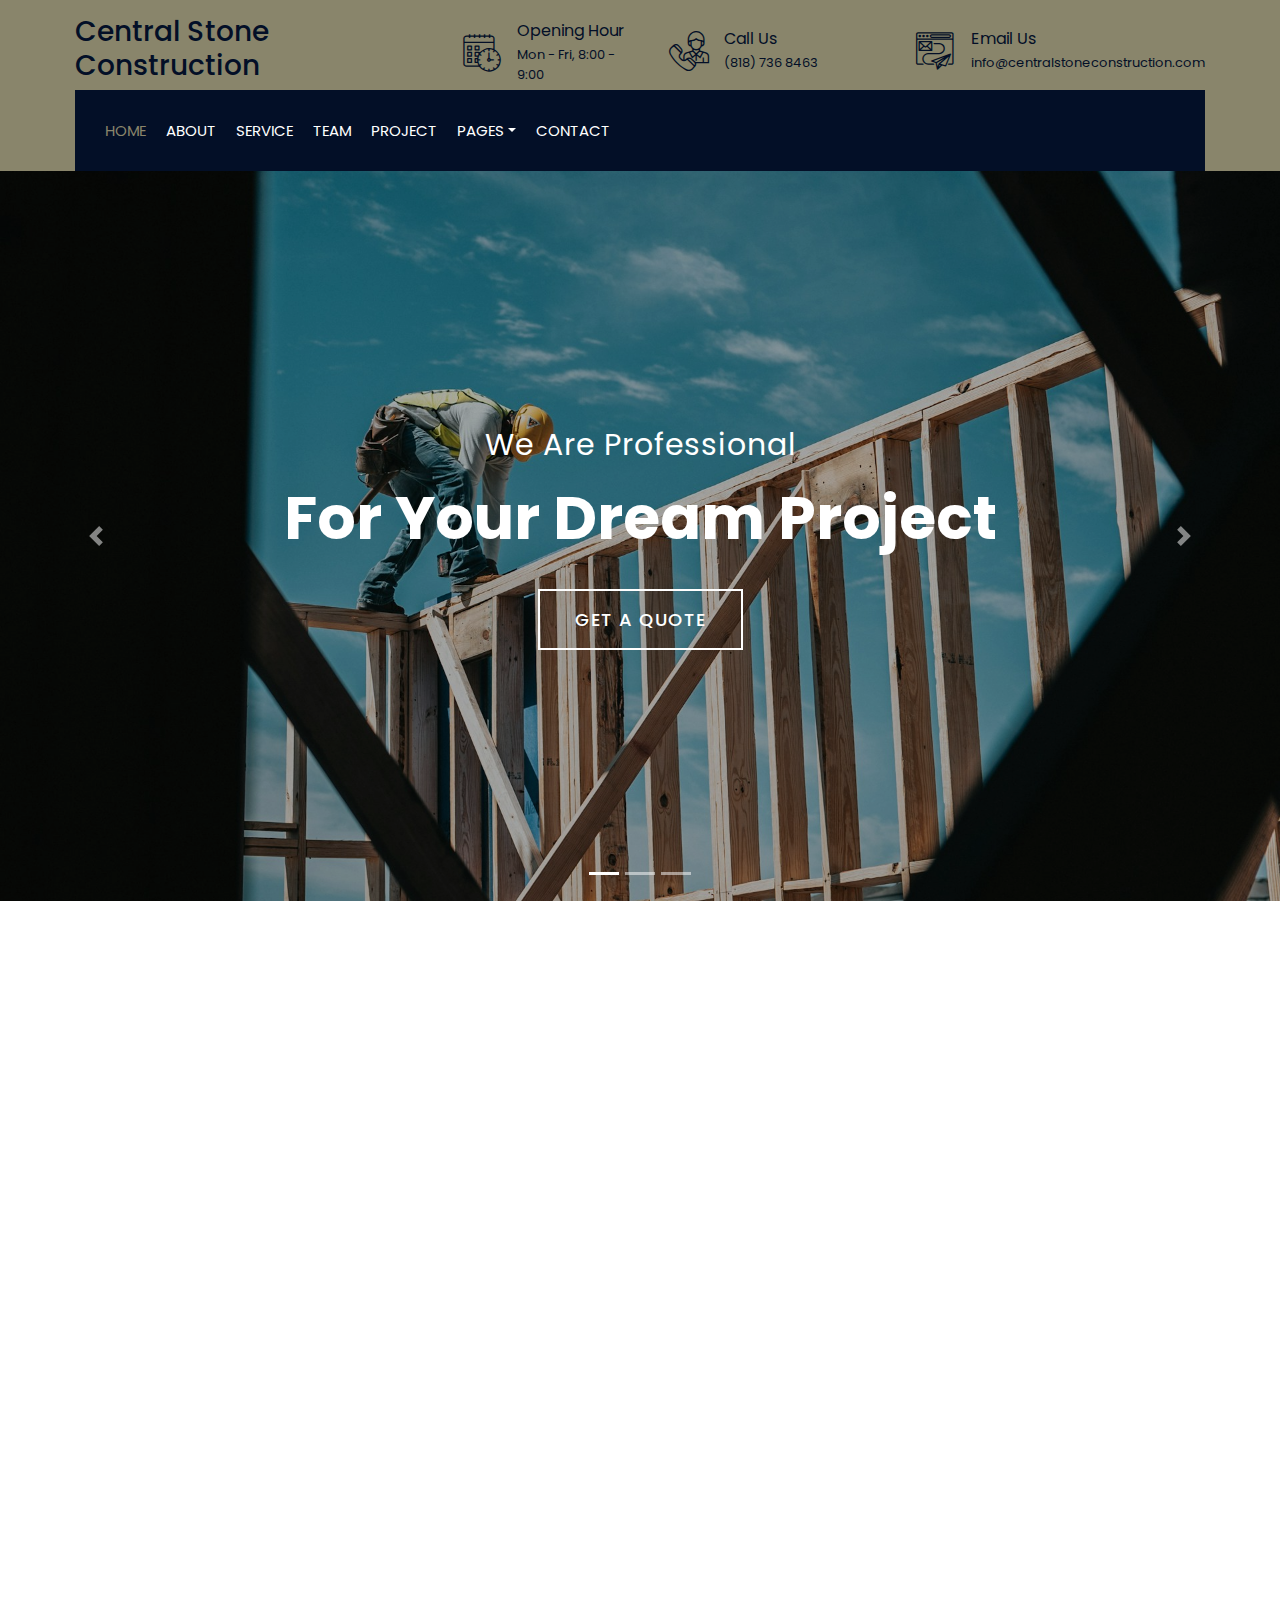
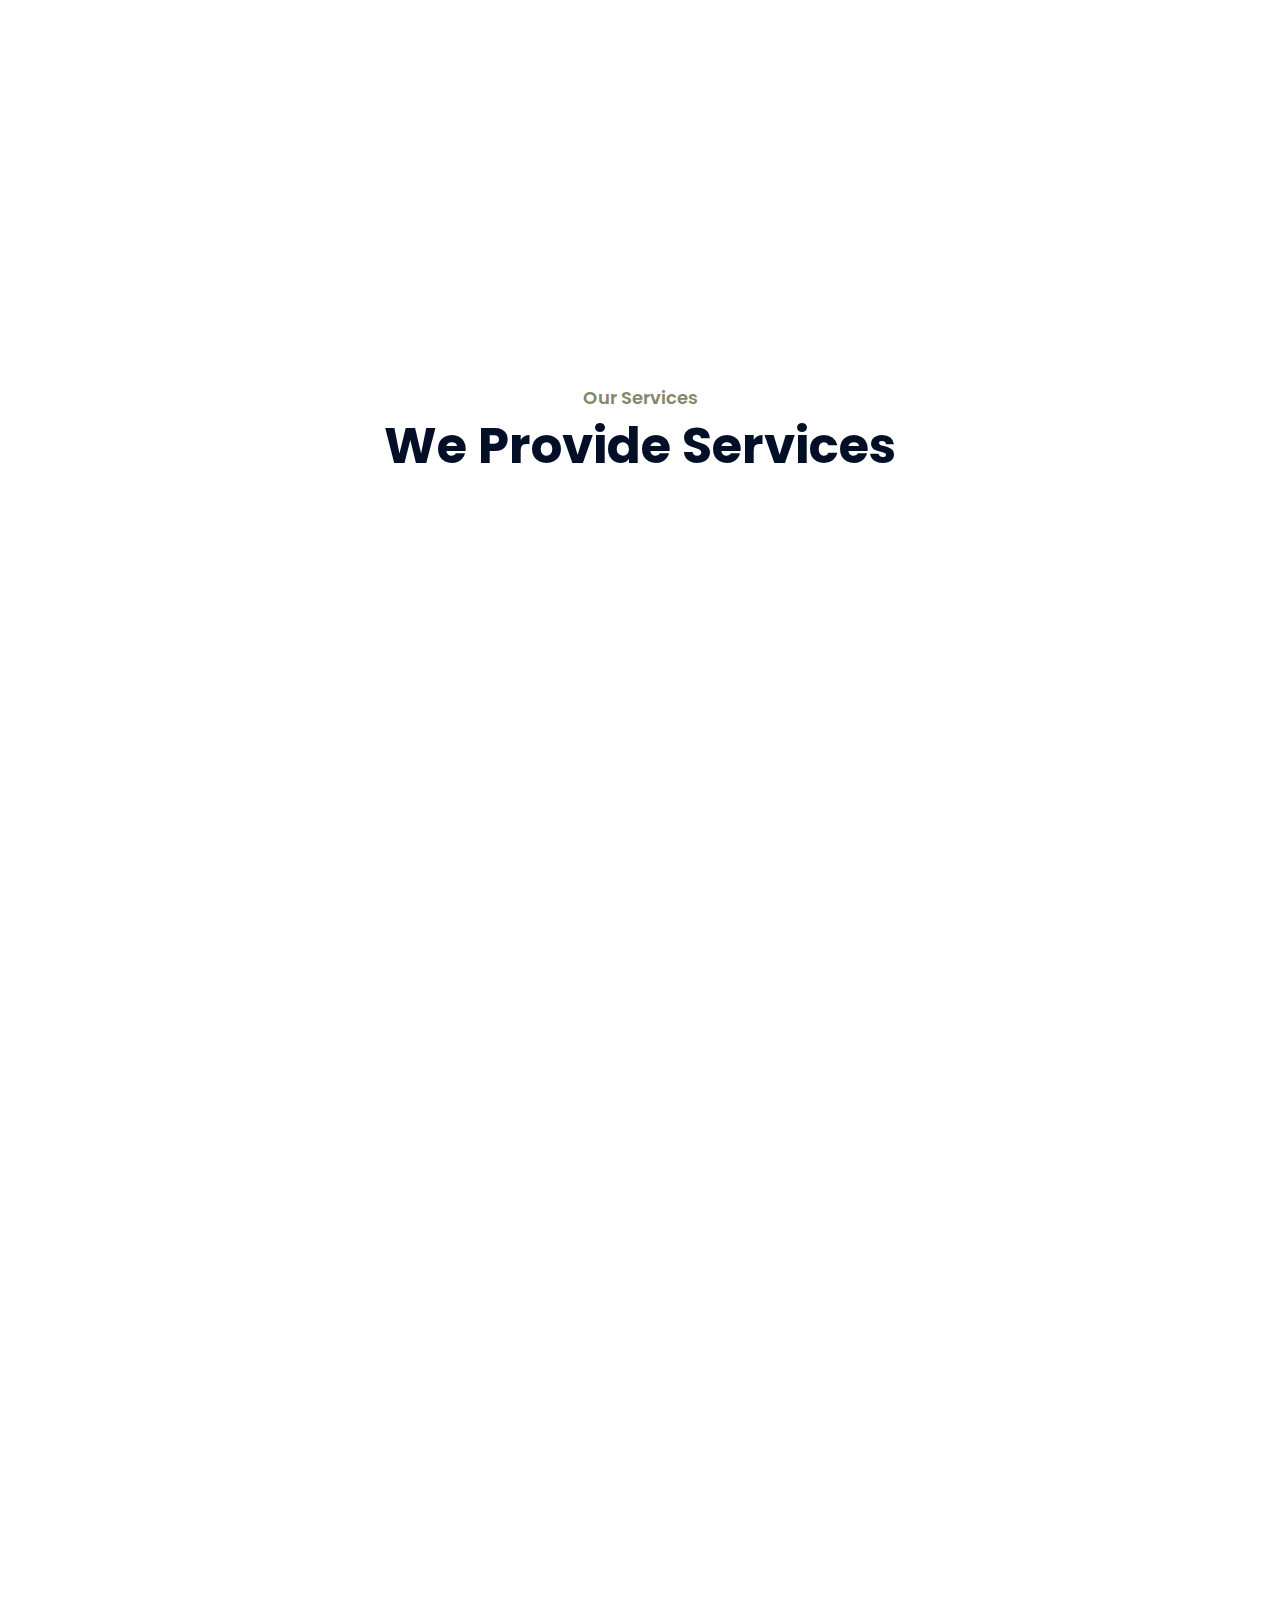
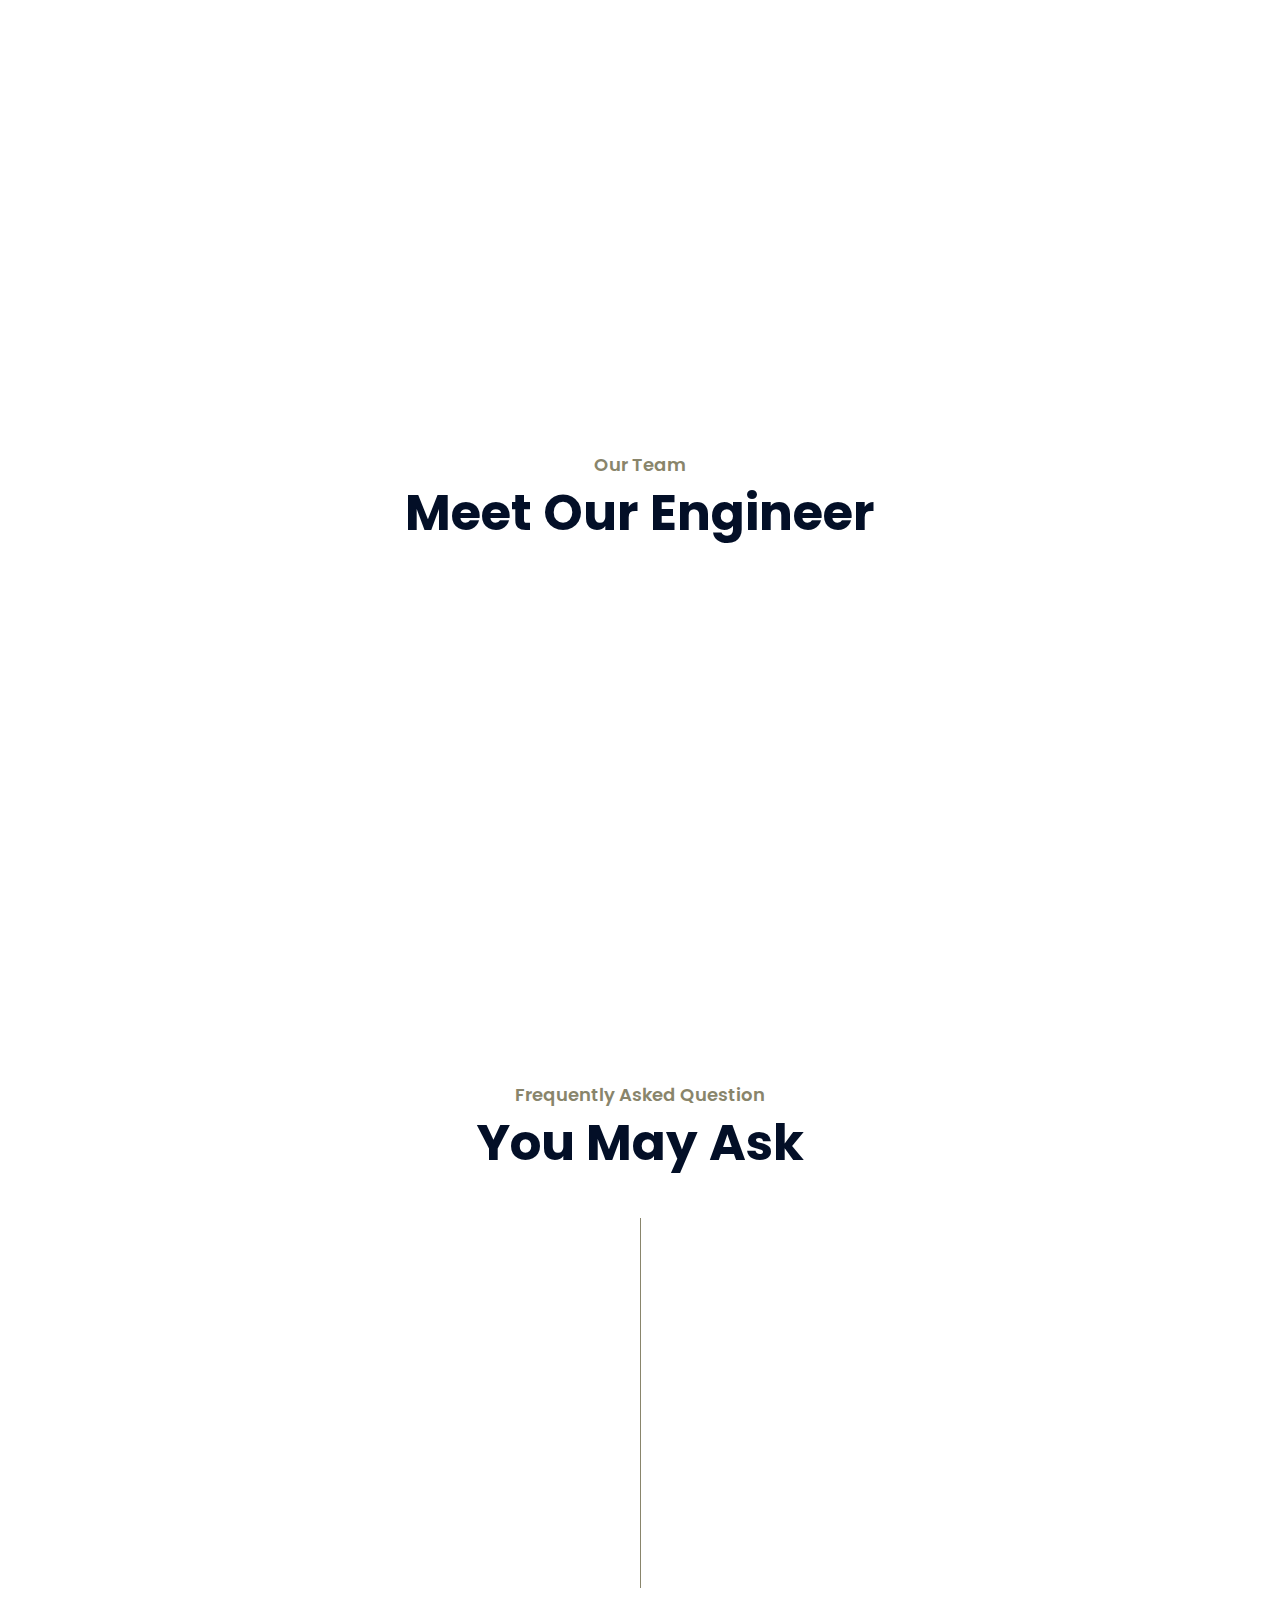
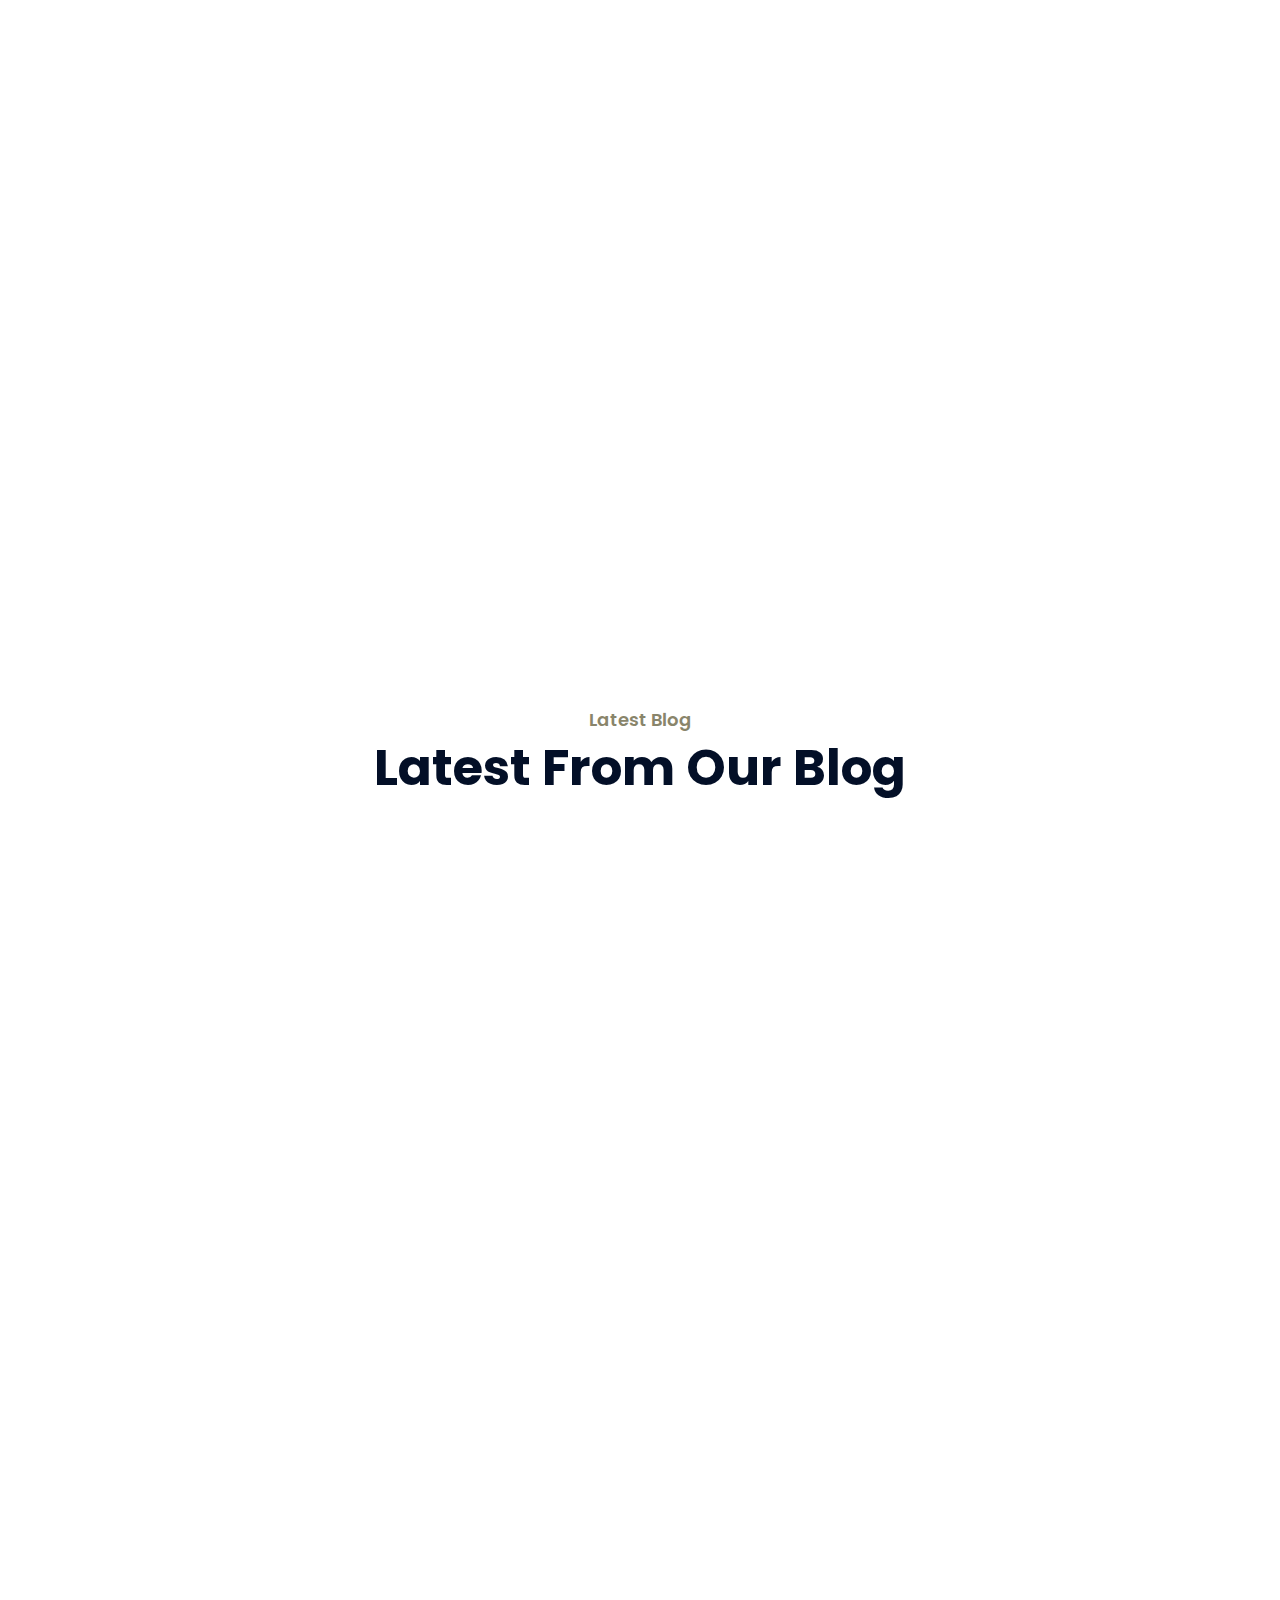
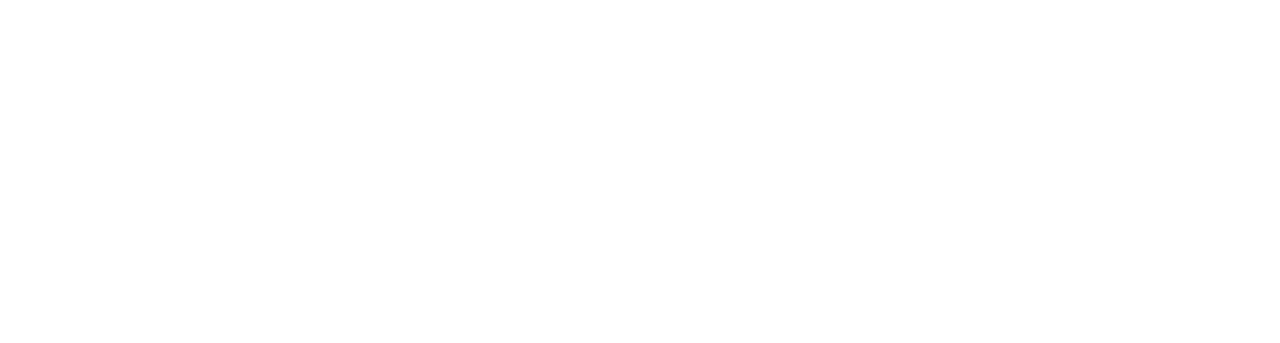
==== commit 1872caf4: "added some changes to construction website" ====
--- a/index.html
+++ b/index.html
@@ -1,4 +1,4 @@
-<!DOCTYPE html>345
+<!DOCTYPE html>
 <html lang="en">
     <head>
         <meta charset="utf-8">
@@ -61,7 +61,7 @@
                                         </div>
                                         <div class="top-bar-text">
                                             <h3>Call Us</h3>
-                                            <p>+012 345 6789</p>
+                                            <p>(818) 736 8463</p>
                                         </div>
                                     </div>
                                 </div>
@@ -802,8 +802,8 @@
                         <div class="col-md-6 col-lg-3">
                             <div class="footer-contact">
                                 <h2>Office Contact</h2>
-                                <p><i class="fa fa-map-marker-alt"></i>2345 Lankershim blvd, North Hollywood, CA 91601</p>
-                                <p><i class="fa fa-phone-alt"></i>+14158987445</p>
+                                <p><i class="fa fa-map-marker-alt"></i>5250 Lankershim blvd Ste 500, North Hollywood, CA 91601</p>
+                                <p><i class="fa fa-phone-alt"></i>+818 736 8463</p>
                                 <p><i class="fa fa-envelope"></i>info@centralstoneconstruction.com</p>
                                 <div class="footer-social">
                                     <a href="https://appwexdigital.com/"><i class="fab fa-twitter"></i></a>
@@ -860,7 +860,7 @@
                 <div class="container copyright">
                     <div class="row">
                         <div class="col-md-6">
-                            <p>&copy; <a href="https://appwexdigital.com/">https://appwexdigital.com/</a>, All Right Reserved.</p>
+                            <p>&copy; <a href="https://appwexdigital.com/">Appwex Digital Inc</a>, All Right Reserved.</p>
                         </div>
 						
 						
